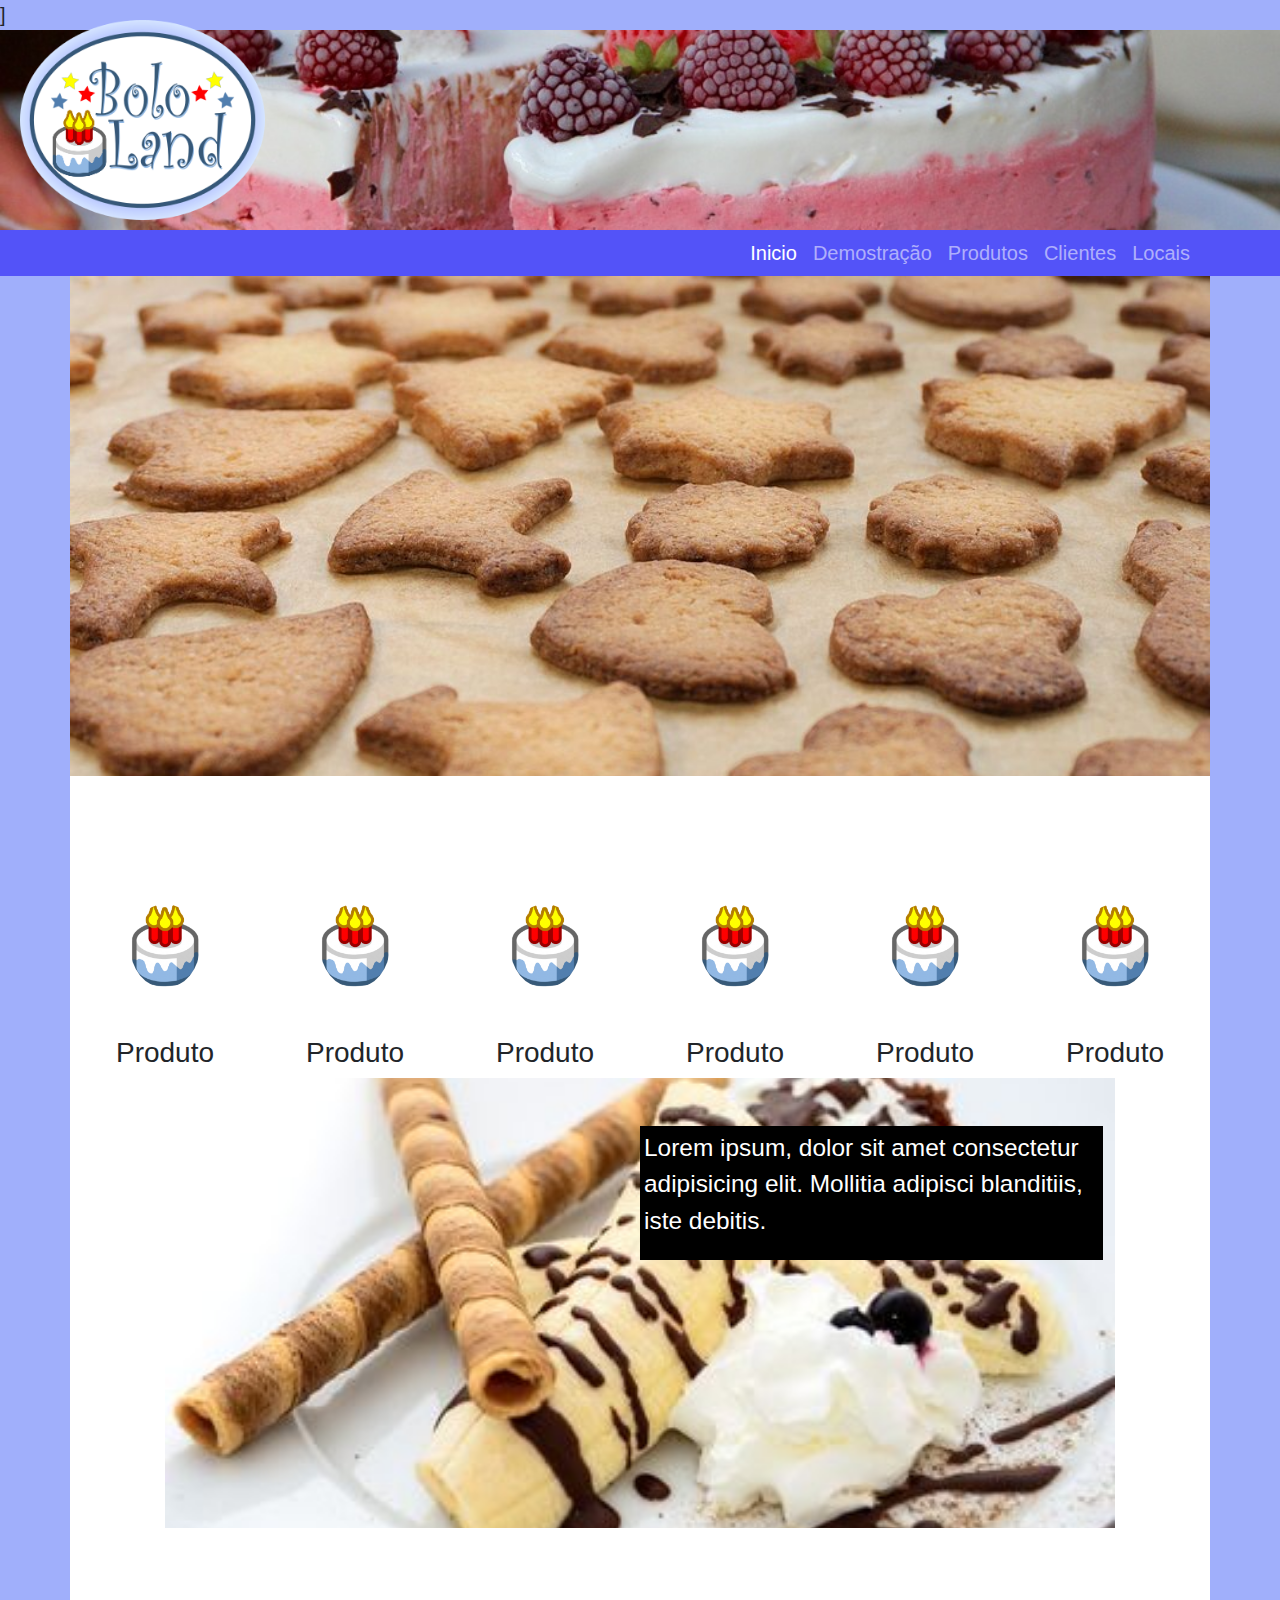
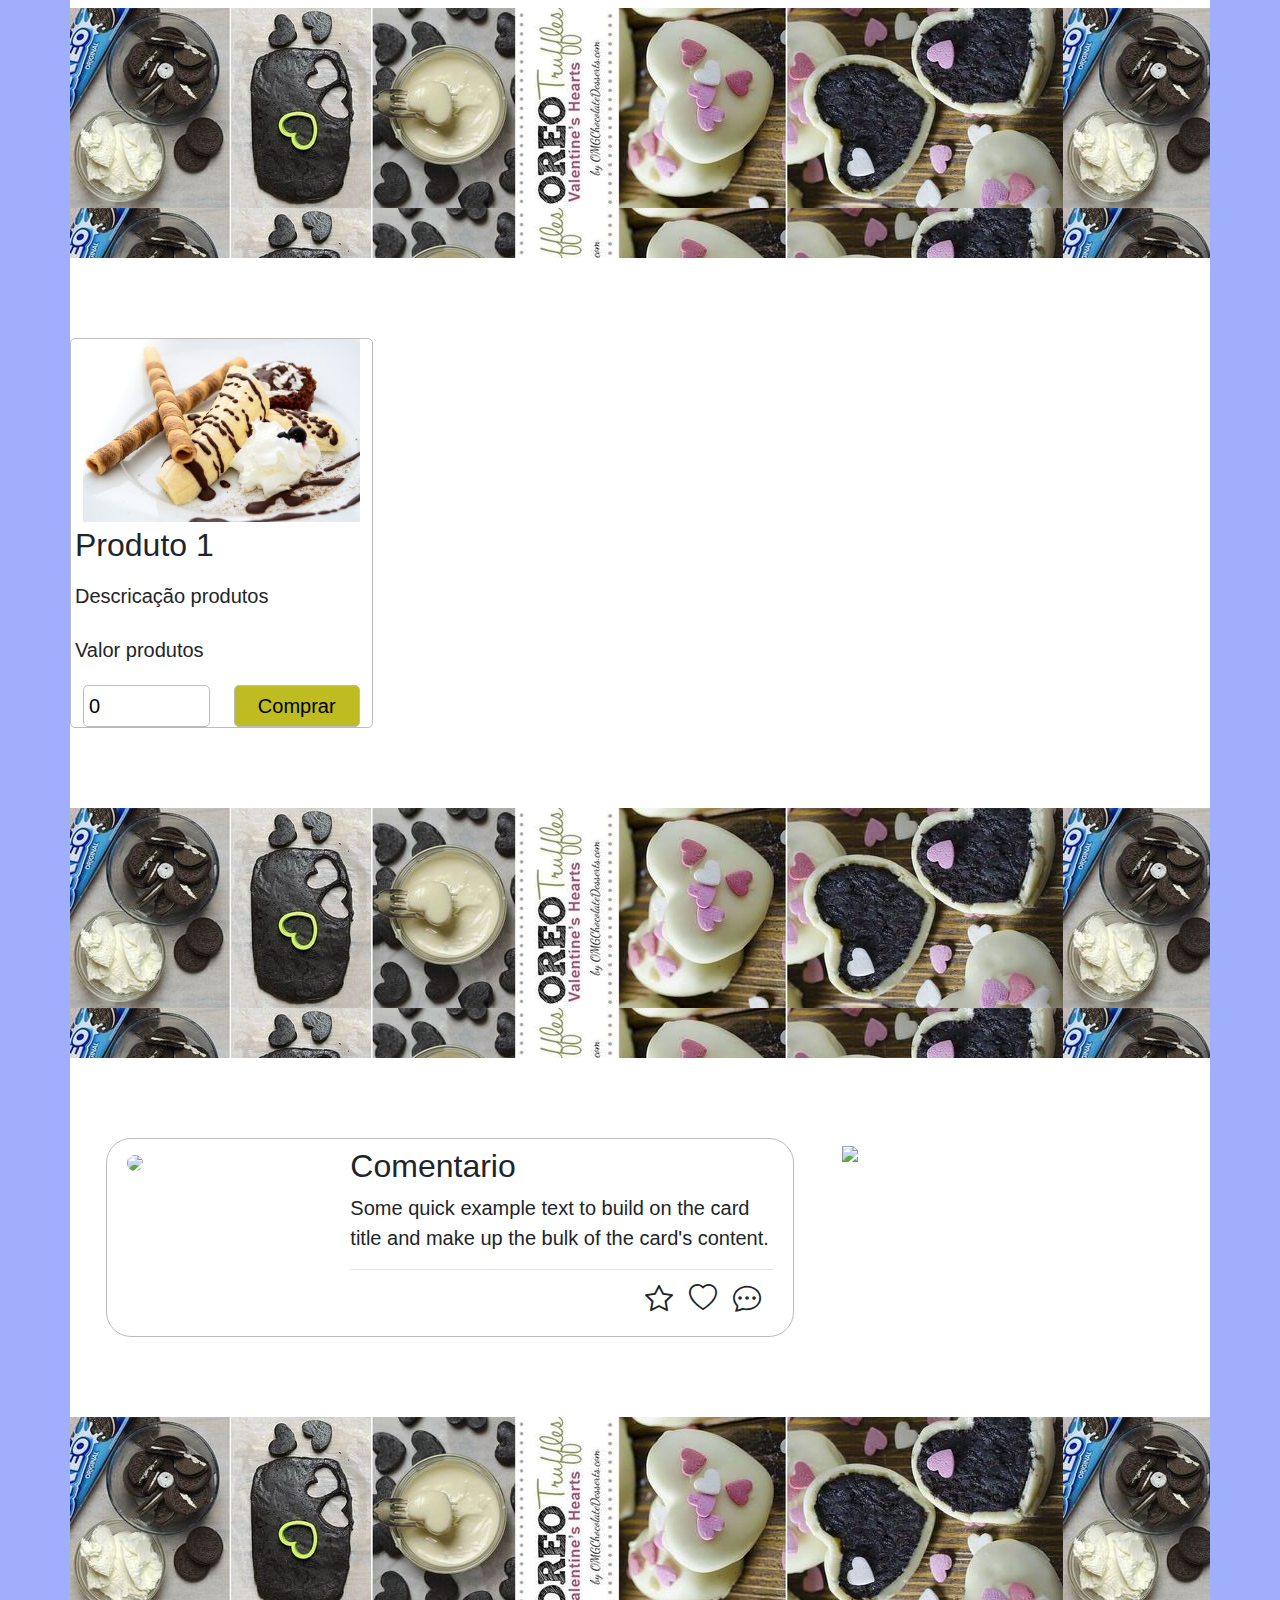
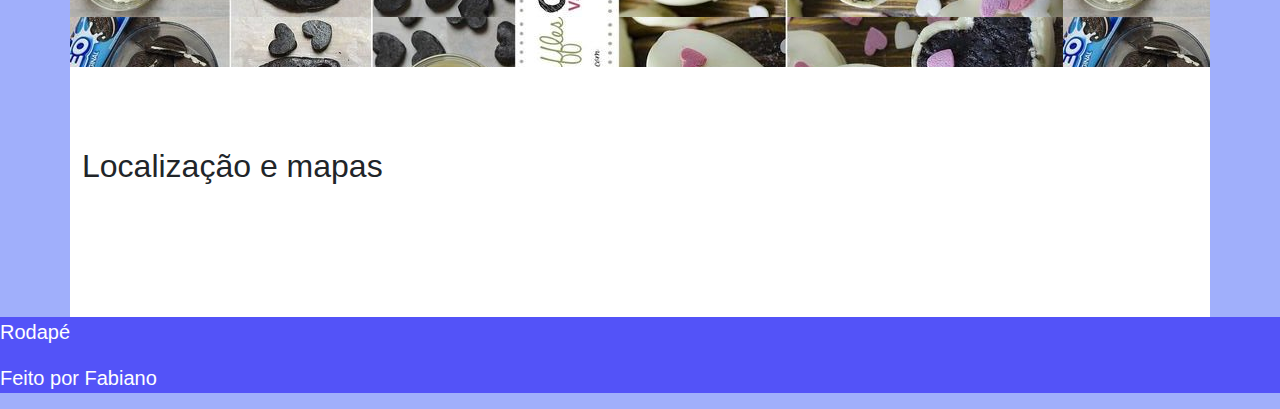
==== index.html @ fff66b4f "correções" ====
<!DOCTYPE html>
<html lang="pt-br">

<!-- comentario -->

<head>
    <meta charset="utf-8">
    <meta name="viewport" content="width=device-width, initial-scale=1.0">
    <meta http-equiv="X-UA-Compatible" content="IE=edge">
    <title>Bololand</title>
    <link rel="icon" type="image/x-icon" href="icone.png">]

    <!-- <link href="https://cdn.jsdelivr.net/npm/bootstrap@5.1.3/dist/css/bootstrap.min.css" rel="stylesheet"
        integrity="sha384-1BmE4kWBq78iYhFldvKuhfTAU6auU8tT94WrHftjDbrCEXSU1oBoqyl2QvZ6jIW3" crossorigin="anonymous"> -->
    <link rel="stylesheet" href="lib/css/bootstrap.min.css">
    <link rel="stylesheet" href="https://cdn.jsdelivr.net/npm/bootstrap-icons@1.7.2/font/bootstrap-icons.css">

    <!-- <link rel="stylesheet" type="text/css" href="css/reset.css">
    <link rel="stylesheet" type="text/css" href="css/padrao.css"> -->

    <link rel="stylesheet" type="text/css" href="css/site.css">
    <link rel="stylesheet" type="text/css" href="css/cores.css">

    <!-- <link rel="preconnect" href="https://fonts.googleapis.com">
<link rel="preconnect" href="https://fonts.gstatic.com" crossorigin>
<link href="https://fonts.googleapis.com/css2?family=Roboto&display=swap" rel="stylesheet"> -->

</head>

<body>
    <header>
        <div class="logo">
            <img src="logo.png" alt="Logo marca da loja bololand." title="Logomarca Bololand">
        </div>
    </header>

    <!-- <nav class="bg-blue respansive clearfix">
        <div class="container row">
            <div class="col-8">
                <ul>
                    <li> <a href="index.html"> Inicio </a> </li>
                    <li> <a href="#demostracao"> Demostração </a> </li>
                    <li> <a href="#produtos"> Produtos </a> </li>
                    <li> <a href="#areaSocial"> Clientes </a> </li>
                    <li> <a href="#contatoMap"> Locais </a> </li>
                </ul>
            </div>
            <div class="col-4 right">
                <ul class="">
                    <li> <a href="logon.html"> Entrar </a> </li>
                    <li> <a href=""> Carrinho </a> </li>
                </ul>
            </div>
        </div>
    </nav> -->

    <nav class="navbar navbar-expand-lg navbar-dark bg-blue">
        <div class="container">
            <!-- <a class="navbar-brand" href="#">Navbar</a> -->
            <button class="navbar-toggler ms-auto" type="button" data-bs-toggle="collapse"
                data-bs-target="#navbarSupportedContent" aria-controls="navbarSupportedContent" aria-expanded="false"
                aria-label="Toggle navigation">
                <span class="navbar-toggler-icon"></span>
                <!--Icone no Menu Celular-->
            </button>
            <div class="collapse navbar-collapse" id="navbarSupportedContent">
                <ul class="navbar-nav ms-auto mb-2 mb-lg-0">
                    <li class="nav-item">
                        <a class="nav-link active" aria-current="page" href="index.html">Inicio</a>
                    </li>
                    <li class="nav-item">
                        <a class="nav-link" href="#demostracao">Demostração</a>
                    </li>
                    <li class="nav-item">
                        <a class="nav-link" href="#produtos">Produtos</a>
                    </li>
                    <li class="nav-item">
                        <a class="nav-link" href="#areaSocial">Clientes</a>
                    </li>
                    <li class="nav-item">
                        <a class="nav-link" href="#contatoMap">Locais</a>
                    </li>

                    <!-- <li class="nav-item dropdown">
                        <a class="nav-link dropdown-toggle" href="#" id="navbarDropdown" role="button"
                            data-bs-toggle="dropdown" aria-expanded="false">
                            Dropdown
                        </a>
                        <ul class="dropdown-menu" aria-labelledby="navbarDropdown">
                            <li><a class="dropdown-item" href="#">Action</a></li>
                            <li><a class="dropdown-item" href="#">Another action</a></li>
                            <li>
                                <hr class="dropdown-divider">
                            </li>
                            <li><a class="dropdown-item" href="#">Something else here</a></li>
                        </ul>
                    </li> -->

                    <!-- <li class="nav-item">
                        <a class="nav-link disabled">Disabled</a>
                    </li> -->
                </ul>

                <!-- <form class="d-flex">
                    <input class="form-control me-2" type="search" placeholder="Search" aria-label="Search">
                    <button class="btn btn-outline-success" type="submit">Search</button>
                </form> -->
            </div>
        </div>
    </nav>

    <section id="propaganda1" class="slides clearfix container bg-black">

    </section>


    <section id="demostracao" class="container bg-white">
        <div class="row">
            <div class="col-2 text-center">
                <img src="icone.png" alt="Demostração" class="img-fluid p-5 rounded-circle">
                <h3>Produto</h3>
            </div>
            <div class="col-2 text-center">
                <img src="icone.png" alt="Demostração" class="img-fluid p-5 rounded-circle">
                <h3>Produto</h3>
            </div>
            <div class="col-2 text-center">
                <img src="icone.png" alt="Demostração" class="img-fluid p-5 rounded-circle">
                <h3>Produto</h3>
            </div>
            <div class="col-2 text-center">
                <img src="icone.png" alt="Demostração" class="img-fluid p-5 rounded-circle">
                <h3>Produto</h3>
            </div>
            <div class="col-2 text-center">
                <img src="icone.png" alt="Demostração" class="img-fluid p-5 rounded-circle">
                <h3>Produto</h3>
            </div>
            <div class="col-2 text-center">
                <img src="icone.png" alt="Demostração" class="img-fluid p-5 rounded-circle">
                <h3>Produto</h3>
            </div>

            <div class="col-1"></div>
            <div class="demostracaoDetalhe col-10">
                <div class="bg-black text-white col-6 mt-5 p-1 position-relative top-0 start-50">
                    <p>Lorem ipsum, dolor sit amet consectetur adipisicing elit. Mollitia adipisci blanditiis, iste
                        debitis.</p>
                </div>
            </div>
            <div class="col-1"></div>
        </div>
    </section>

    <section id="propaganda2" class="clearfix container center bg-black">
    </section>

    <section id="produtos" class="container clearfix bg-white">
        <!-- <h2>Produto de demostração</h2> -->

        <div class="col-3">
            <div class="row produtos ">
                <div>
                    <img src="img/produtos/produto01.jpg" alt="Produto 1" class="img-fluid">
                </div>
                <div class="p-1">
                    <h2>Produto 1</h2>
                </div>
                <div class="p-1">
                    <p>Descricação produtos</p>
                </div>
                <div class="p-1">
                    <p>Valor produtos</p>
                </div>
                <div class="col-6">
                    <input type="number" step="1" min="0" max="10" value="0" class="col-12">
                </div>
                <div class="col-6">
                    <button type="button" class="col-12 bg-yellow">Comprar</button>
                </div>
            </div>
        </div>
    </section>

    <section id="propaganda3" class="clearfix container bg-white bg-black">

    </section>

    <section id="areaSocial" class="container clearfix bg-white">
        <div class="row">
            <div class="col-8 px-5">
                <div class="row produtos p-2 border-circle">
                    <div class="col-4">
                        <img src="https://picsum.photos/200/200" class="img-fluid rounded-circle">
                    </div>
                    <div class="col-8">
                        <div class="border-bottom">
                            <h2>Comentario</h2>
                            <p>Some quick example text to build on the card title and make up the bulk of the card's
                                content.
                            </p>
                        </div>
                        <div class="p-2 text-end fs-3">
                            <i class="bi bi-star px-1"></i>
                            <i class="bi bi-heart px-1"></i>
                            <i class="bi bi-chat-dots px-1"></i>
                        </div>
                    </div>
                </div>
            </div>
            <div class="col-4">
                <img src="/img/propaganda/p300x800-01.jpg" class="img-fluid">
            </div>
        </div>
    </section>

    <section id="propaganda4" class="clearfix container bg-white bg-black">
    </section>

    <section id="contatoMap" class="container clearfix bg-white">
        <h2>Localização e mapas</h2>
    </section>

    <footer class="bg-blue white">
        <p>Rodapé</p>
        <p>Feito por Fabiano</p>
    </footer>
    <!-- 
    <script src="https://cdn.jsdelivr.net/npm/bootstrap@5.1.3/dist/js/bootstrap.bundle.min.js"
        integrity="sha384-ka7Sk0Gln4gmtz2MlQnikT1wXgYsOg+OMhuP+IlRH9sENBO0LRn5q+8nbTov4+1p"
        crossorigin="anonymous"></script> -->

    <!-- <script src="https://cdn.jsdelivr.net/npm/@popperjs/core@2.10.2/dist/umd/popper.min.js"
        integrity="sha384-7+zCNj/IqJ95wo16oMtfsKbZ9ccEh31eOz1HGyDuCQ6wgnyJNSYdrPa03rtR1zdB"
        crossorigin="anonymous"></script> -->

    <!-- <script src="https://cdn.jsdelivr.net/npm/bootstrap@5.1.3/dist/js/bootstrap.min.js"
        integrity="sha384-QJHtvGhmr9XOIpI6YVutG+2QOK9T+ZnN4kzFN1RtK3zEFEIsxhlmWl5/YESvpZ13"
        crossorigin="anonymous"></script> -->

    <script src="lib/js/bootstrap.min.js"></script>
</body>

</html>
---- css/padrao.css ----
/* padrão */

.left {
    float: left;
}

.right {
    float: right;
    text-align: right;
}

.center {
    text-align: center;
    margin: auto;
}

.clearfix::after {
    display: table;
    float: none;
    content: "";
    clear: both;
    overflow: auto;
}

.container {
    width: 100%;
    min-width: 340px;
    max-width: 1280px;
    margin: auto;
}


/*Grid*/

.col-1 {
    width: 8.333%;
}

.col-2 {
    width: 16.666%;
}

.col-3 {
    width: 24.99%;
}

.col-4 {
    width: 33.32%;
}

.col-5 {
    width: 41.665%;
}

.col-6 {
    width: 50%;
}

.col-7 {
    width: 58.331%;
}

.col-8 {
    width: calc(8.333% * 8);
    /*66.664%*/
}

.col-9 {
    width: calc(8.333% * 9);
    /*74.997%;*/
}

.col-10 {
    width: calc(8.333% * 10);
    /*83.33%;*/
}

.col-11 {
    width: calc(8.333% * 11);
    /*91.663%;*/
}

.col-12 {
    width: calc(8.333% * 12);
    /*100%*/
}

[class*="col-"] {
    float: left;
    padding: 10px;
    /* border: 1px solid red; */
}

.row::after {
    /*equivalente ou clearfix*/
    content: "";
    clear: both;
    display: table;
}


/* Paddings */

.p-1 {
    padding: 10px;
}

.p-2 {
    padding: 20px;
}

.p-3 {
    padding: 30px;
}

.p-4 {
    padding: 40px;
}

.p-5 {
    padding: 50px;
}

.respansive {
    width: 100%;
}

.circle {
    border-radius: 50%;
}
---- css/site.css ----
/* 
    Fonte: https://fonts.google.com/specimenTab?standard-styles#about
*/

#propaganda2,
#propaganda3,
#propaganda4 {
    padding: 0;
    background-image: url(../img/propaganda/p200x1000-01-2.jpg);
}

@import url('https://fonts.googleapis.com/css2?family=Roboto&display=swap');
header {
    background-image: url(../img/produtos/bake-1003685_960_720.jpg);
    background-position: center;
    background-size: cover;
    height: auto;
    min-height: 200px;
    /* text-align: center; */
    /* padding: 60px; */
}


/* Navegação */

/* nav {
    position: sticky;
    top: 0;
    height: auto;
    width: 100%;
} */

 /* nav ul {
    display: inline-block
} */

/* nav ul li {
    display: block;
    line-height: 30px;
} */

/* nav ul li a {
    color: #ffffff;
    text-decoration: none;
    padding: 15px 25px;
} */

/* nav ul li a:hover {
    color: #0022cc;
    background-color: #ffffff;
    border-bottom: solid 5px #ecdd0b;
    font-weight: bold;
} */ 
.navbar{
    padding: 0;
}

.nav-link a{
    color: #fff !important;
}
.nav-link a:hover{
    color: #0022cc !important;
    background-color: #ffffff;
    border-bottom: solid 5px #ecdd0b;
    font-weight: bold;
}


/* Corpo */
body {
    font-family: 'Roboto', sans-serif;
    font-size: 1.250em;
    background-color: #a0affb;
}

/* Areas */

section {
    height: 100%;
    min-height: 250px;
    padding: 80px 0;
}

.slides {
    min-height: 500px;
    background-image: url(../img/produtos/p1.jpg);
    background-size: cover;
}

.logo {
    position: absolute;
    top: 20px;
    left: 20px;
    z-index: 1000;
}

.logo img{
    max-height: 200px;
}

.produtos {
    border-radius: 5px;
    border: solid 1px #bbb
}

.produtos input,
.produtos button {
    border-radius: 5px;
    border: solid 1px #bbb;
    padding: 5px;
}

.demostracaoDetalhe{
    height: auto;
    min-height: 450px;
    background-image: url(../img/produtos/produto01.jpg);
    background-position: center;
    background-size: cover;
    font-size: 1.2222em;
}

.vertical{
    display: table-cell;vertical-align:middle
}

.border-circle{
    border-radius: 25px;
}


/* Media */
/* @media screen and (max-width:760px){
    nav ul {
        width: 100%;
    }
    
    nav ul li {
        width: 100%;
    }

    nav ul li a{
        width: 100%;
        text-align: center;
    }
    
    nav ul li a:hover {
        color: #0022cc;
        background-color: #ffffff;
        font-weight: bold;
        border: none;
    }

   [class*="col-"] {
    width: 100%;
    }
}

@media print {
    #propaganda2,
    #propaganda3,   
    #propaganda4 {
        display: none;
    }
} */
---- css/cores.css ----
.bg-white {
    background-color: #ffffff;
}

.white {
    color: #ffffff;
}

.bg-blue {
    background-color: #5353f8;
}

.blue {
    color: #5353f8;
}

.bg-yellow {
    background-color: #bebc20;
}

.yellow {
    color: #bebc20;
}

.bg-black {
    background-color: #201e1e;
}

.black {
    color: #201e1e;
}

.borda-azul{
    border: solid 1px #5353f8;
}
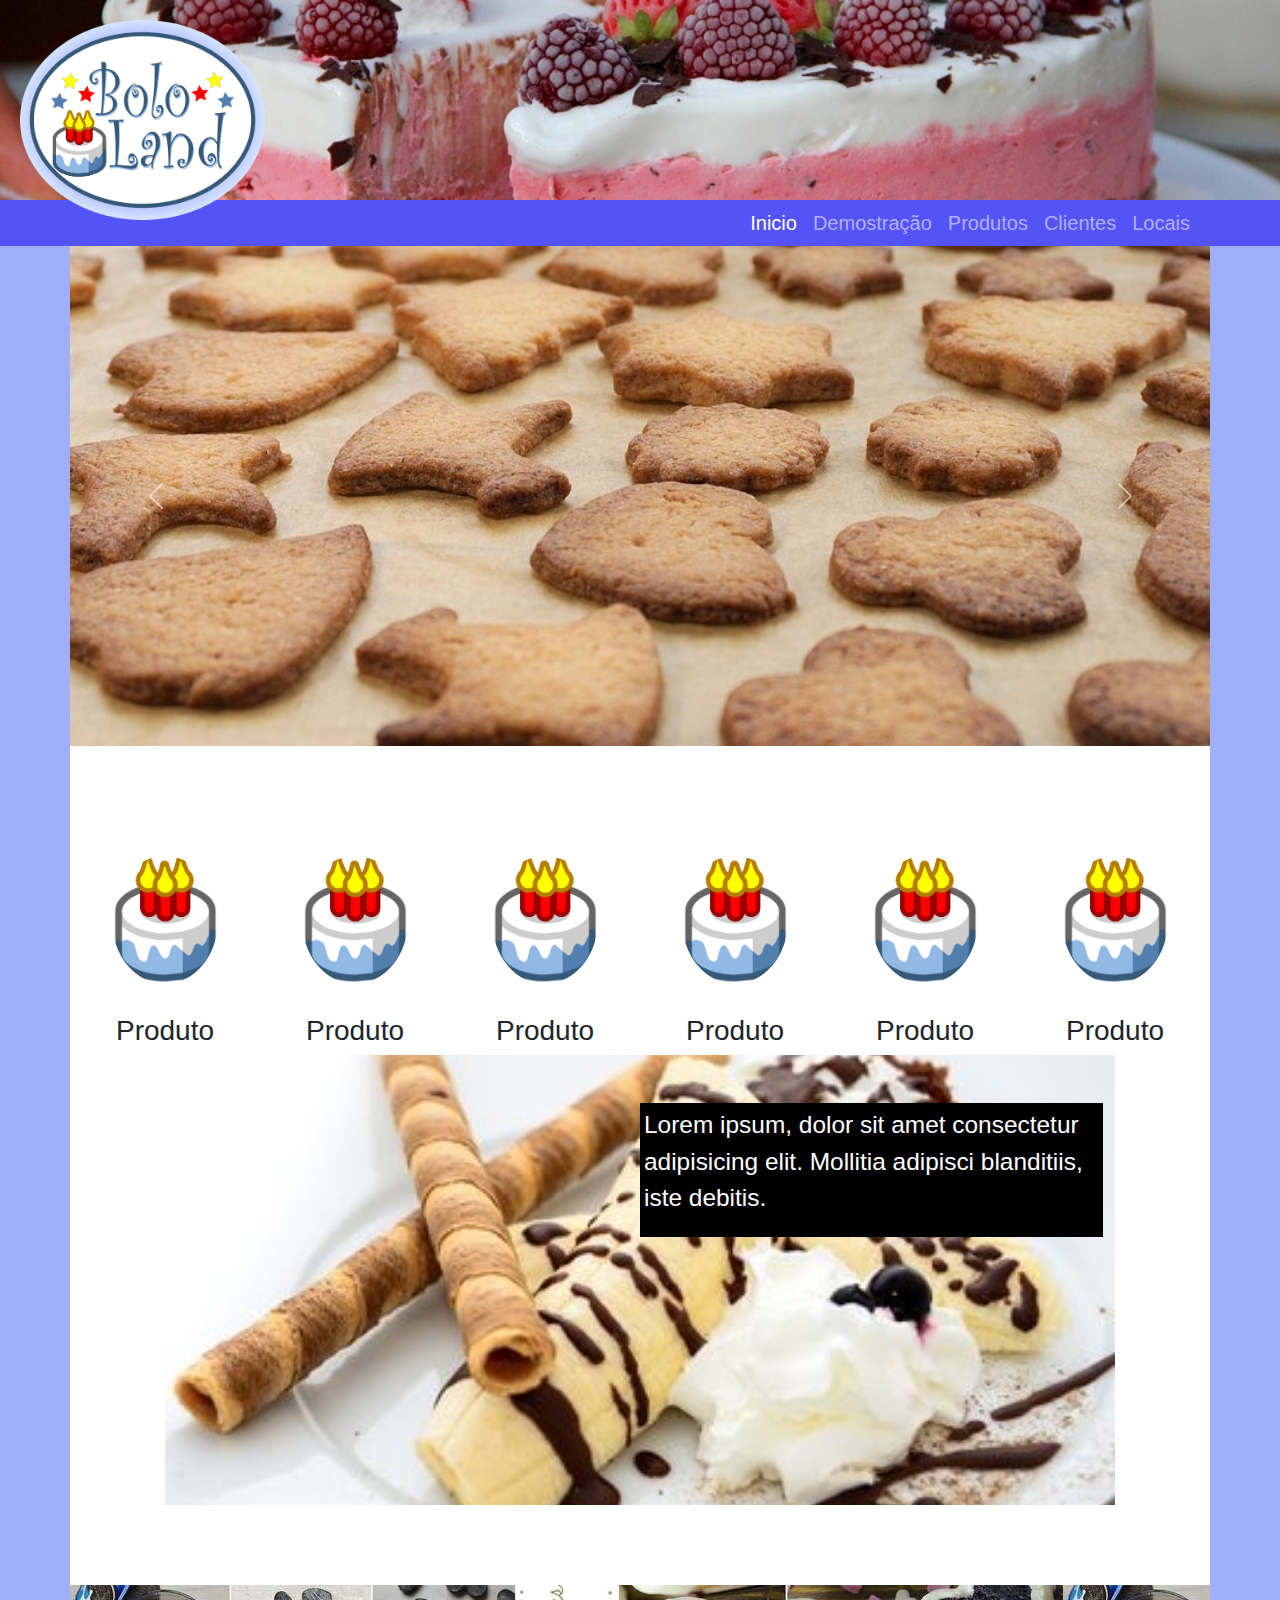
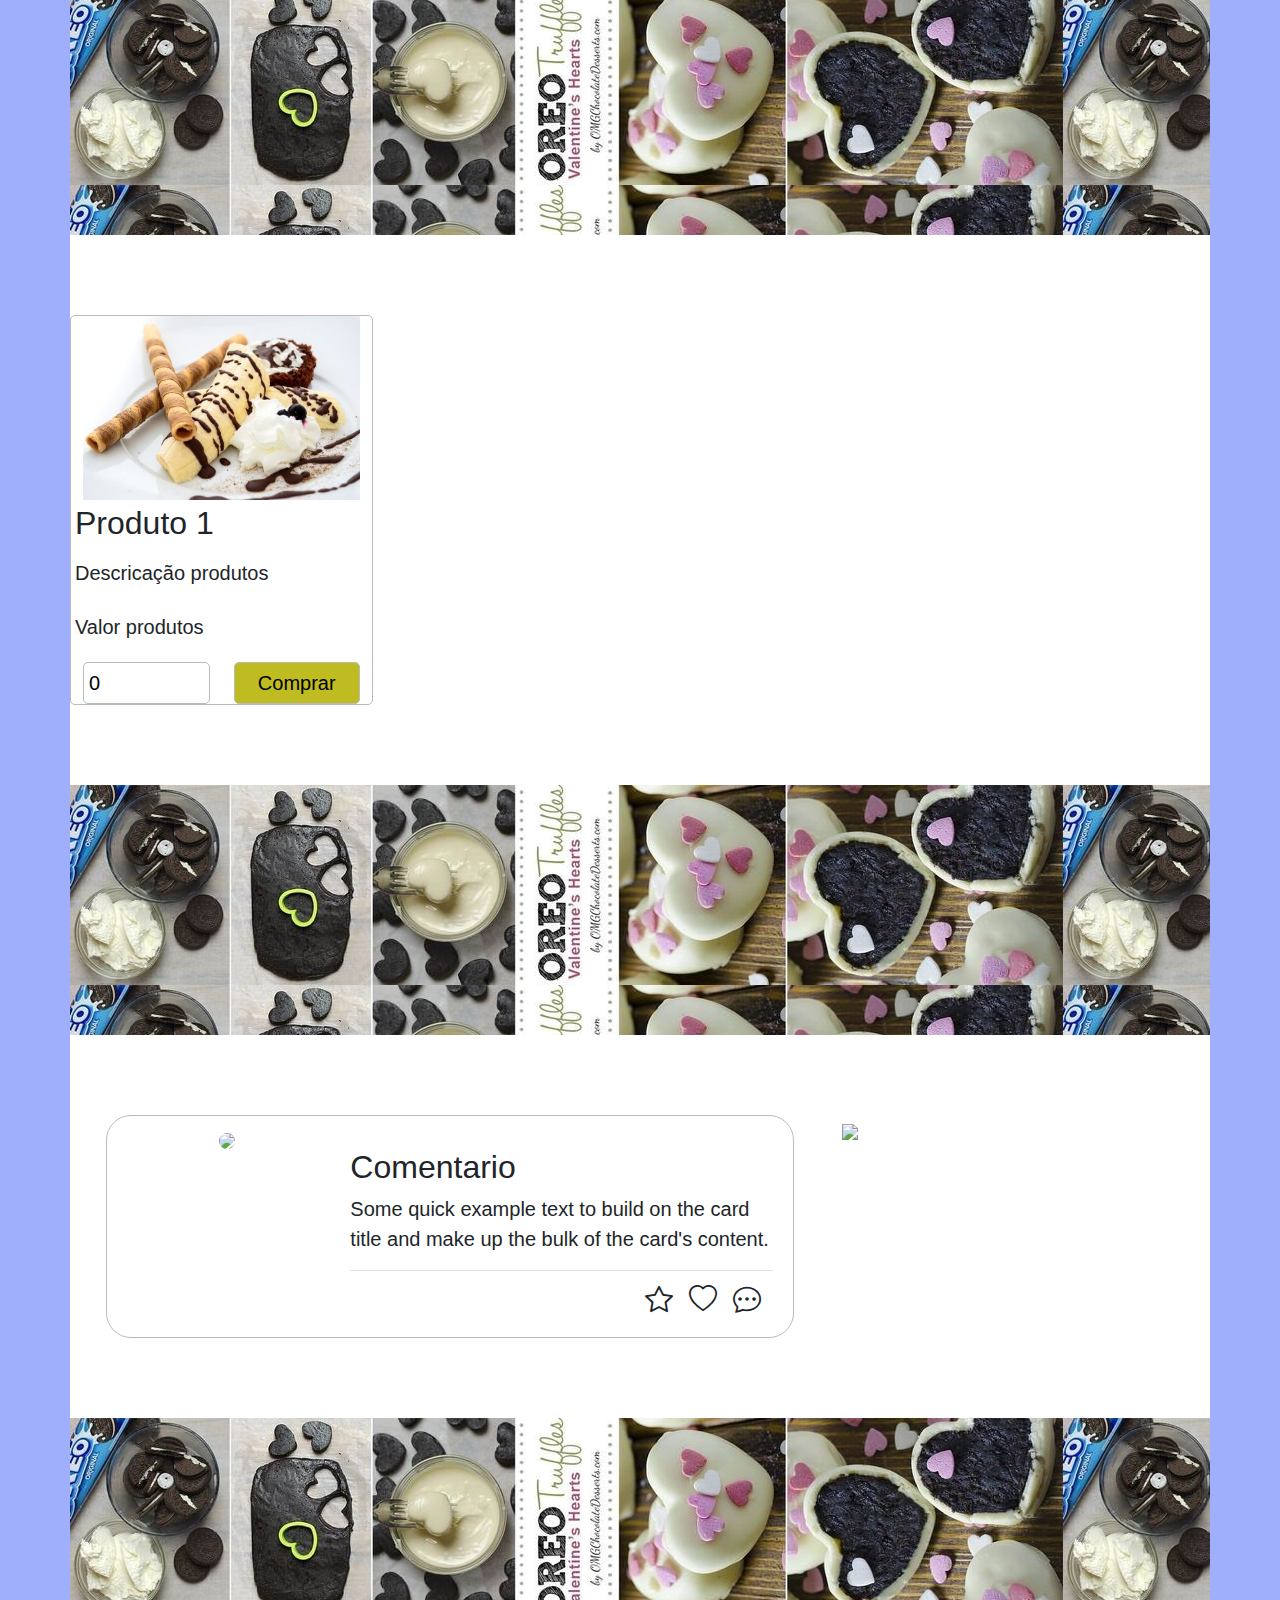
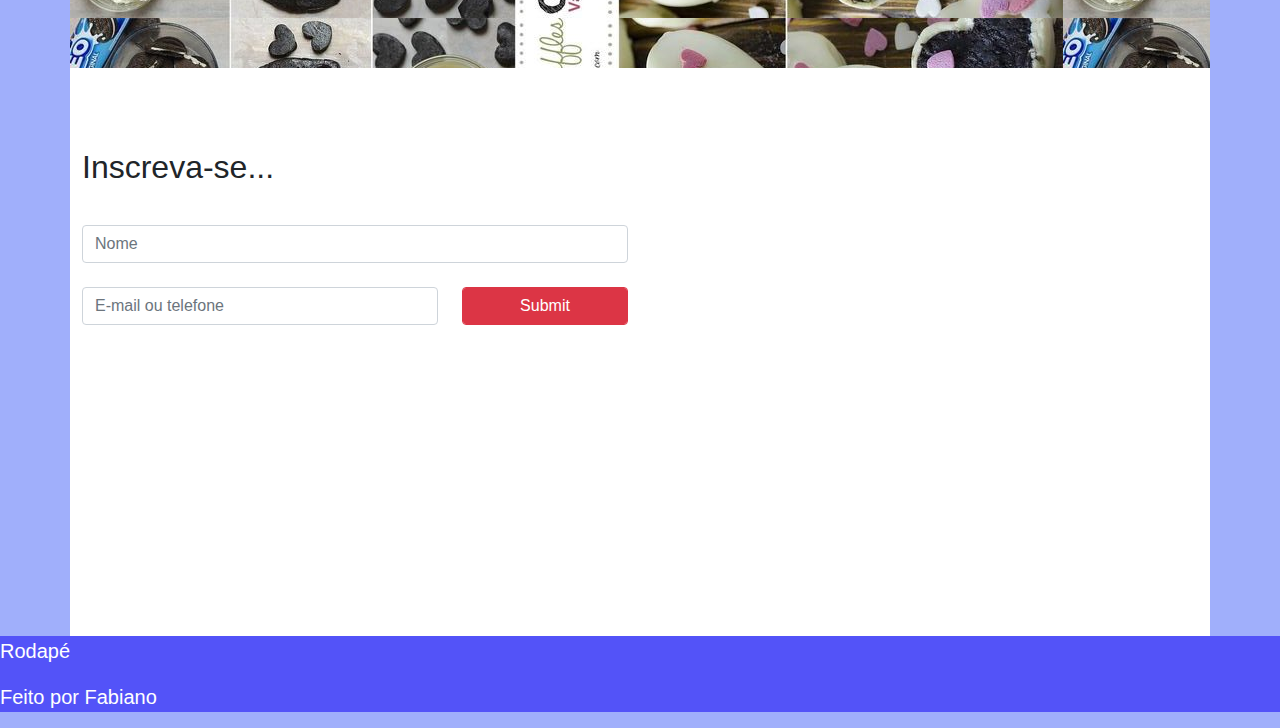
==== commit 82919691: "2021-01-28 - localização" ====
--- a/index.html
+++ b/index.html
@@ -8,7 +8,7 @@
     <meta name="viewport" content="width=device-width, initial-scale=1.0">
     <meta http-equiv="X-UA-Compatible" content="IE=edge">
     <title>Bololand</title>
-    <link rel="icon" type="image/x-icon" href="icone.png">]
+    <link rel="icon" type="image/x-icon" href="icone.png">
 
     <!-- <link href="https://cdn.jsdelivr.net/npm/bootstrap@5.1.3/dist/css/bootstrap.min.css" rel="stylesheet"
         integrity="sha384-1BmE4kWBq78iYhFldvKuhfTAU6auU8tT94WrHftjDbrCEXSU1oBoqyl2QvZ6jIW3" crossorigin="anonymous"> -->
@@ -109,35 +109,57 @@
         </div>
     </nav>
 
-    <section id="propaganda1" class="slides clearfix container bg-black">
-
+    <section id="propaganda1" class="container bg-black p-0">
+        <div id="carouselExampleControls" class="carousel slide" data-bs-ride="carousel">
+            <div class="carousel-inner">
+                <div class="carousel-item active imgBG1">
+                    <!-- <img src="img/produtos/p1.jpg" class="d-block w-100" alt="..."> -->
+                </div>
+                <div class="carousel-item imgBG2">
+                    <!-- <img src="img/produtos/produto02.jpg" class="d-block w-100" alt="..."> -->
+                </div>
+                <div class="carousel-item imgBG3">
+                    <!-- <img src="img/produtos/p3.jpg" class="d-block w-100" alt="..."> -->
+                </div>
+            </div>
+            <button class="carousel-control-prev" type="button" data-bs-target="#carouselExampleControls"
+                data-bs-slide="prev">
+                <span class="carousel-control-prev-icon" aria-hidden="true"></span>
+                <span class="visually-hidden">Previous</span>
+            </button>
+            <button class="carousel-control-next" type="button" data-bs-target="#carouselExampleControls"
+                data-bs-slide="next">
+                <span class="carousel-control-next-icon" aria-hidden="true"></span>
+                <span class="visually-hidden">Next</span>
+            </button>
+        </div>
     </section>
 
 
     <section id="demostracao" class="container bg-white">
         <div class="row">
-            <div class="col-2 text-center">
-                <img src="icone.png" alt="Demostração" class="img-fluid p-5 rounded-circle">
-                <h3>Produto</h3>
-            </div>
-            <div class="col-2 text-center">
-                <img src="icone.png" alt="Demostração" class="img-fluid p-5 rounded-circle">
-                <h3>Produto</h3>
-            </div>
-            <div class="col-2 text-center">
-                <img src="icone.png" alt="Demostração" class="img-fluid p-5 rounded-circle">
-                <h3>Produto</h3>
-            </div>
-            <div class="col-2 text-center">
-                <img src="icone.png" alt="Demostração" class="img-fluid p-5 rounded-circle">
-                <h3>Produto</h3>
-            </div>
-            <div class="col-2 text-center">
-                <img src="icone.png" alt="Demostração" class="img-fluid p-5 rounded-circle">
-                <h3>Produto</h3>
-            </div>
-            <div class="col-2 text-center">
-                <img src="icone.png" alt="Demostração" class="img-fluid p-5 rounded-circle">
+            <div class="col-md-2 col-4 text-center">
+                <img src="icone.png" alt="Demostração" class="img-fluid imgSocial rounded-circle">
+                <h3>Produto</h3>
+            </div>
+            <div class="col-md-2 col-4 text-center">
+                <img src="icone.png" alt="Demostração" class="img-fluid imgSocial rounded-circle">
+                <h3>Produto</h3>
+            </div>
+            <div class="col-md-2 col-4 text-center">
+                <img src="icone.png" alt="Demostração" class="img-fluid imgSocial rounded-circle">
+                <h3>Produto</h3>
+            </div>
+            <div class="col-md-2 col-4 text-center">
+                <img src="icone.png" alt="Demostração" class="img-fluid imgSocial rounded-circle">
+                <h3>Produto</h3>
+            </div>
+            <div class="col-md-2 col-4 text-center">
+                <img src="icone.png" alt="Demostração" class="img-fluid imgSocial rounded-circle">
+                <h3>Produto</h3>
+            </div>
+            <div class="col-md-2 col-4 text-center">
+                <img src="icone.png" alt="Demostração" class="img-fluid imgSocial rounded-circle">
                 <h3>Produto</h3>
             </div>
 
@@ -158,7 +180,7 @@
     <section id="produtos" class="container clearfix bg-white">
         <!-- <h2>Produto de demostração</h2> -->
 
-        <div class="col-3">
+        <div class="col-6 col-md-3">
             <div class="row produtos ">
                 <div>
                     <img src="img/produtos/produto01.jpg" alt="Produto 1" class="img-fluid">
@@ -188,12 +210,12 @@
 
     <section id="areaSocial" class="container clearfix bg-white">
         <div class="row">
-            <div class="col-8 px-5">
+            <div class="col-md-8 col-12 px-5">
                 <div class="row produtos p-2 border-circle">
-                    <div class="col-4">
+                    <div class="col-md-4 col-12 text-center">
                         <img src="https://picsum.photos/200/200" class="img-fluid rounded-circle">
                     </div>
-                    <div class="col-8">
+                    <div class="col-md-8 col-12 pt-4">
                         <div class="border-bottom">
                             <h2>Comentario</h2>
                             <p>Some quick example text to build on the card title and make up the bulk of the card's
@@ -208,17 +230,46 @@
                     </div>
                 </div>
             </div>
-            <div class="col-4">
+            <div class="col-md-4 retirarElemento">
                 <img src="/img/propaganda/p300x800-01.jpg" class="img-fluid">
             </div>
         </div>
     </section>
 
-    <section id="propaganda4" class="clearfix container bg-white bg-black">
-    </section>
-
-    <section id="contatoMap" class="container clearfix bg-white">
-        <h2>Localização e mapas</h2>
+    <section id="propaganda4" class="container bg-white bg-black">
+    </section>
+
+    <section id="contatoMap" class="container bg-white">
+        <div class="row">
+            <div class="col-md-6 col-12">
+                <h2>Inscreva-se...</h2>
+                <form>
+                    <div class="form-group">
+                        <label for="" class="form-label"></label>
+                        <input type="text" class="form-control" placeholder="Nome">
+                    </div>
+                    <div class="row pt-4">
+                        <div class="form-group col-8">
+                            <!-- <label for="" class="form-label"></label> -->
+                            <input type="text" class="form-control" placeholder="E-mail ou telefone">
+                        </div>
+
+                        <div class="form-group col-4">
+                            <!-- <label for="" class="form-label"></label> -->
+                            <button type="button" class="btn btn-danger form-control">Submit</button>
+                        </div>
+                    </div>
+                </form>
+            </div>
+            <div class="col-md-6 col-12">
+                <iframe
+                    src="https://www.google.com/maps/embed?pb=!1m14!1m12!1m3!1d2584.1478118994096!2d-46.59717141063949!3d-23.65675093718646!2m3!1f0!2f0!3f0!3m2!1i1024!2i768!4f13.1!5e0!3m2!1spt-BR!2sbr!4v1643415486843!5m2!1spt-BR!2sbr"
+                    width="99%" height="400" style="border:0;" allowfullscreen="" loading="lazy">
+                </iframe>
+
+
+            </div>
+        </div>
     </section>
 
     <footer class="bg-blue white">
@@ -234,10 +285,6 @@
         integrity="sha384-7+zCNj/IqJ95wo16oMtfsKbZ9ccEh31eOz1HGyDuCQ6wgnyJNSYdrPa03rtR1zdB"
         crossorigin="anonymous"></script> -->
 
-    <!-- <script src="https://cdn.jsdelivr.net/npm/bootstrap@5.1.3/dist/js/bootstrap.min.js"
-        integrity="sha384-QJHtvGhmr9XOIpI6YVutG+2QOK9T+ZnN4kzFN1RtK3zEFEIsxhlmWl5/YESvpZ13"
-        crossorigin="anonymous"></script> -->
-
     <script src="lib/js/bootstrap.min.js"></script>
 </body>
 
--- a/css/site.css
+++ b/css/site.css
@@ -127,31 +127,36 @@
     border-radius: 25px;
 }
 
+.imgBG1, .imgBG2, .imgBG3{
+    background-size: cover;
+    background-position: center;
+    min-height: 500px;
+}
+
+.imgBG1 { background-image: url(../img/produtos/p1.jpg);}
+
+.imgBG2 { background-image: url(../img/produtos/produto02.jpg);}
+
+.imgBG3 { background-image: url(../img/produtos/p3.jpg);}
+
+.imgSocial{
+    padding: 30px;
+}
+
 
 /* Media */
-/* @media screen and (max-width:760px){
-    nav ul {
-        width: 100%;
+@media screen and (max-width:768px){
+    .retirarElemento{
+        display: none;
     }
-    
-    nav ul li {
-        width: 100%;
-    }
-
-    nav ul li a{
+ 
+    .logo{
         width: 100%;
         text-align: center;
     }
-    
-    nav ul li a:hover {
-        color: #0022cc;
-        background-color: #ffffff;
-        font-weight: bold;
-        border: none;
-    }
 
-   [class*="col-"] {
-    width: 100%;
+    .imgSocial{
+        padding: 20px;
     }
 }
 
@@ -161,4 +166,4 @@
     #propaganda4 {
         display: none;
     }
-} */+} 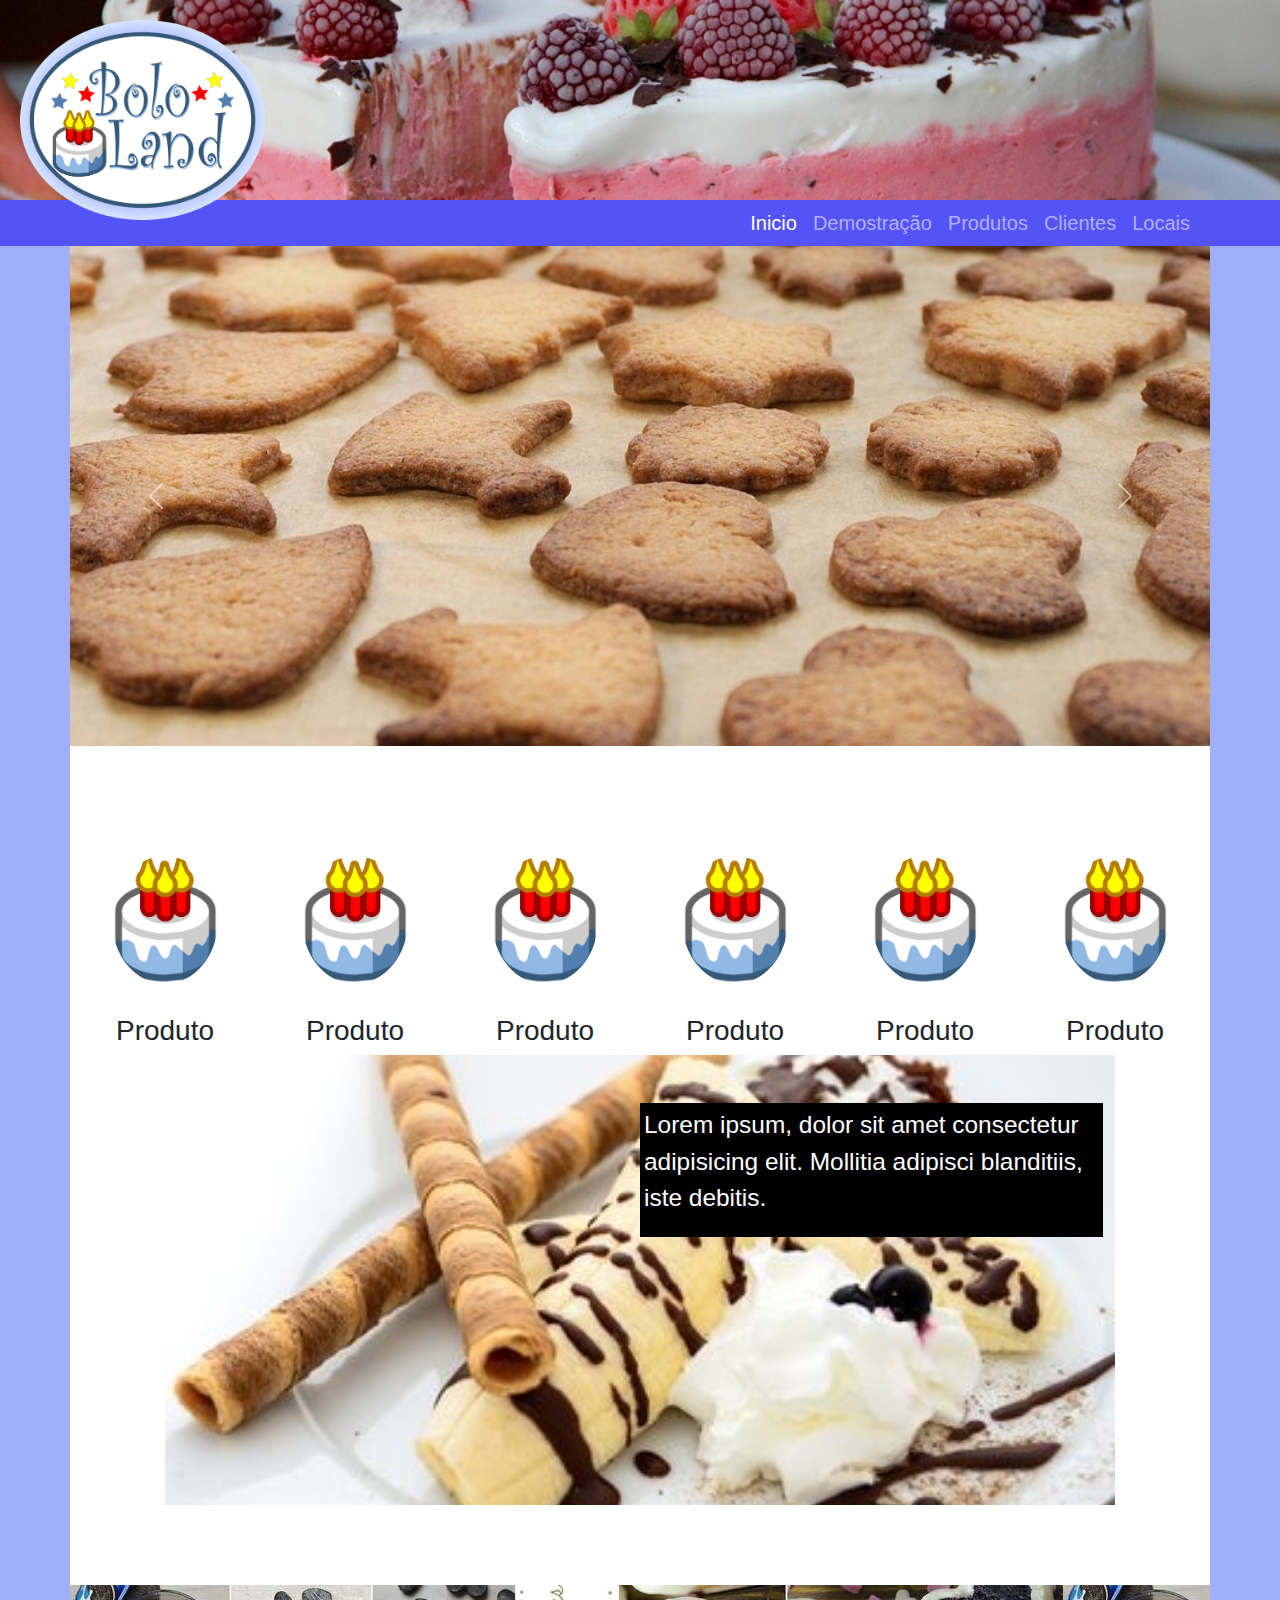
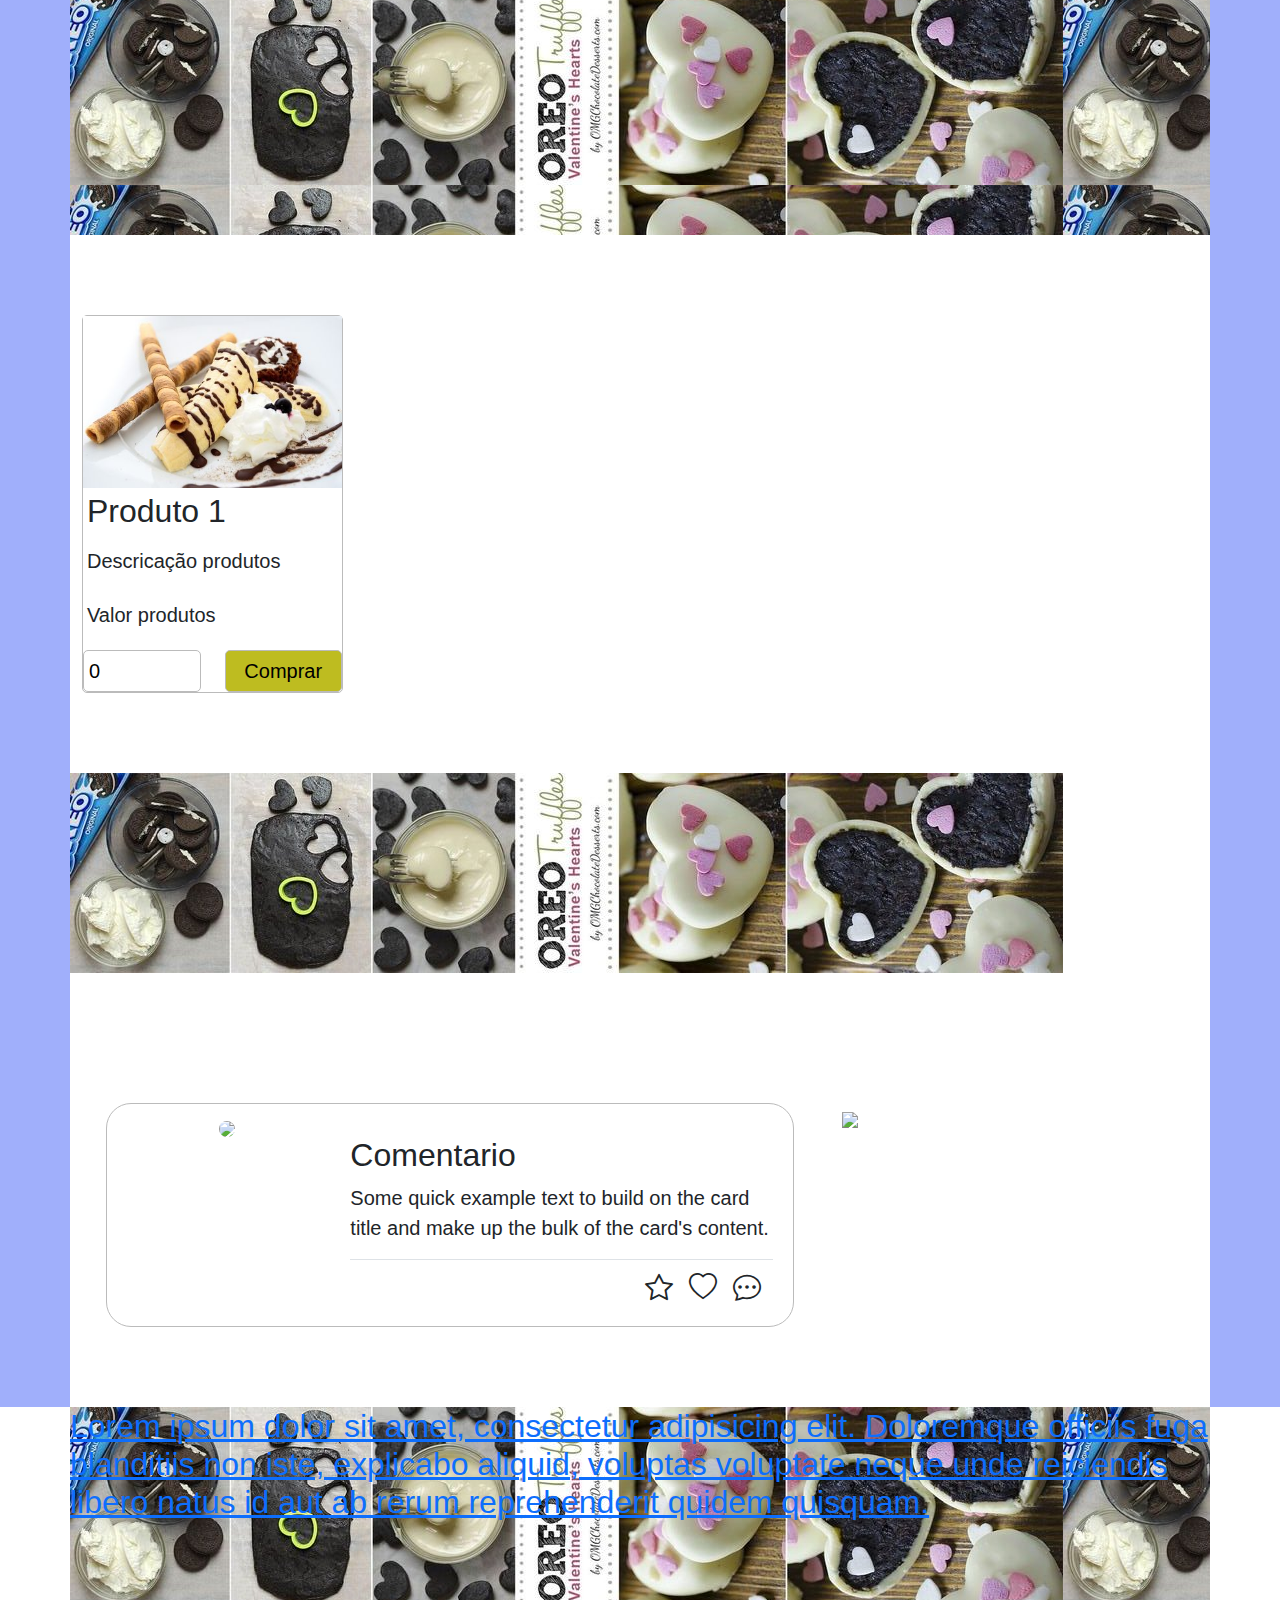
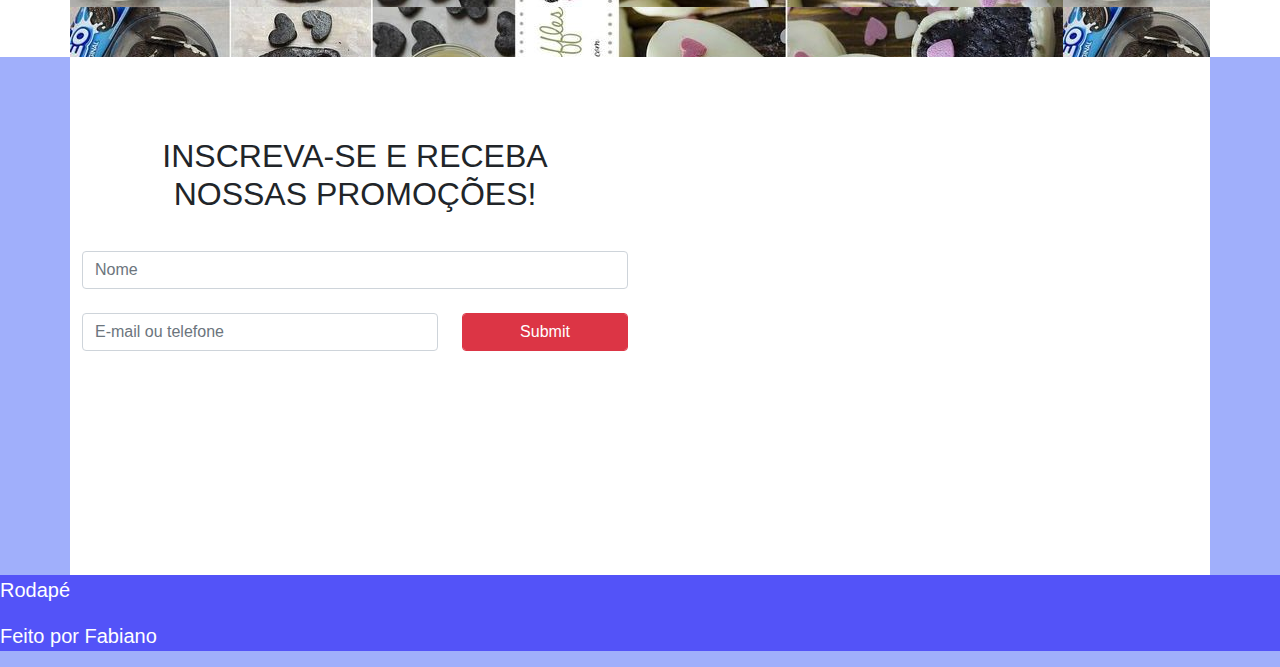
==== commit 3d54a945: "2021-01-31 - ajustes" ====
--- a/index.html
+++ b/index.html
@@ -180,35 +180,45 @@
     <section id="produtos" class="container clearfix bg-white">
         <!-- <h2>Produto de demostração</h2> -->
 
-        <div class="col-6 col-md-3">
-            <div class="row produtos ">
-                <div>
-                    <img src="img/produtos/produto01.jpg" alt="Produto 1" class="img-fluid">
-                </div>
-                <div class="p-1">
-                    <h2>Produto 1</h2>
-                </div>
-                <div class="p-1">
-                    <p>Descricação produtos</p>
-                </div>
-                <div class="p-1">
-                    <p>Valor produtos</p>
-                </div>
-                <div class="col-6">
-                    <input type="number" step="1" min="0" max="10" value="0" class="col-12">
-                </div>
-                <div class="col-6">
-                    <button type="button" class="col-12 bg-yellow">Comprar</button>
-                </div>
-            </div>
-        </div>
-    </section>
-
-    <section id="propaganda3" class="clearfix container bg-white bg-black">
-
-    </section>
-
-    <section id="areaSocial" class="container clearfix bg-white">
+        <div class="row">
+            <div class="col-6 col-md-3">
+                <div class="produtos">
+                    <div class="p-0">
+                        <a href="pages/produto-detalhe.html" target="_self">
+                            <img src="img/produtos/produto01.jpg" alt="Produto 1" class="img-fluid p-0">
+                        </a>
+                    </div>
+                    <div class="p-1">
+                        <h2>Produto 1</h2>
+                    </div>
+                    <div class="p-1">
+                        <p>Descricação produtos</p>
+                    </div>
+                    <div class="p-1">
+                        <p>Valor produtos</p>
+                    </div>
+                    <div class="row ">
+                        <div class="col-6">
+                            <input type="number" step="1" min="0" max="10" value="0" class="col-12">
+                        </div>
+                        <div class="col-6">
+                            <a href="pages/produto-detalhe.html" target="_blank">
+                                <button type="button" class="col-12 bg-yellow">Comprar</button>
+                            </a>
+                        </div>
+                    </div>
+                </div>
+            </div>
+        </div>
+    </section>
+
+    <section class="container bg-white bg-black p-0">
+        <a href="https://www.w3schools.com" target="_blank">
+            <img src="img/propaganda/p200x1000-01-2.jpg" alt="" class="">
+        </a>
+    </section>
+
+    <section id="areaSocial" class="container bg-white">
         <div class="row">
             <div class="col-md-8 col-12 px-5">
                 <div class="row produtos p-2 border-circle">
@@ -236,13 +246,22 @@
         </div>
     </section>
 
-    <section id="propaganda4" class="container bg-white bg-black">
+    <section class="bg-white bg-black p-0">
+        <a href="https://www.w3schools.com" target="_blank">
+            <div id="propaganda4" class="container">
+                <h2>Lorem ipsum dolor sit amet, consectetur adipisicing elit. Doloremque officiis fuga blanditiis non
+                    iste,
+                    explicabo aliquid, voluptas voluptate neque unde reiciendis libero natus id aut ab rerum
+                    reprehenderit
+                    quidem quisquam.</h2>
+            </div>
+        </a>
     </section>
 
     <section id="contatoMap" class="container bg-white">
         <div class="row">
             <div class="col-md-6 col-12">
-                <h2>Inscreva-se...</h2>
+                <h2 class="text-center text-uppercase">Inscreva-se e Receba<br>nossas promoções!</h2>
                 <form>
                     <div class="form-group">
                         <label for="" class="form-label"></label>
@@ -261,13 +280,12 @@
                     </div>
                 </form>
             </div>
+
             <div class="col-md-6 col-12">
                 <iframe
                     src="https://www.google.com/maps/embed?pb=!1m14!1m12!1m3!1d2584.1478118994096!2d-46.59717141063949!3d-23.65675093718646!2m3!1f0!2f0!3f0!3m2!1i1024!2i768!4f13.1!5e0!3m2!1spt-BR!2sbr!4v1643415486843!5m2!1spt-BR!2sbr"
-                    width="99%" height="400" style="border:0;" allowfullscreen="" loading="lazy">
+                    width="99%" height="350" style="border:0;" allowfullscreen="" loading="lazy">
                 </iframe>
-
-
             </div>
         </div>
     </section>
--- a/css/site.css
+++ b/css/site.css
@@ -7,6 +7,9 @@
 #propaganda4 {
     padding: 0;
     background-image: url(../img/propaganda/p200x1000-01-2.jpg);
+    width: 100%;
+    height: 100%;
+    min-height: 250px;
 }
 
 @import url('https://fonts.googleapis.com/css2?family=Roboto&display=swap');
@@ -143,6 +146,11 @@
     padding: 30px;
 }
 
+.conteudoCentro{
+ height: 100%;
+ min-height: 250px;
+}
+
 
 /* Media */
 @media screen and (max-width:768px){
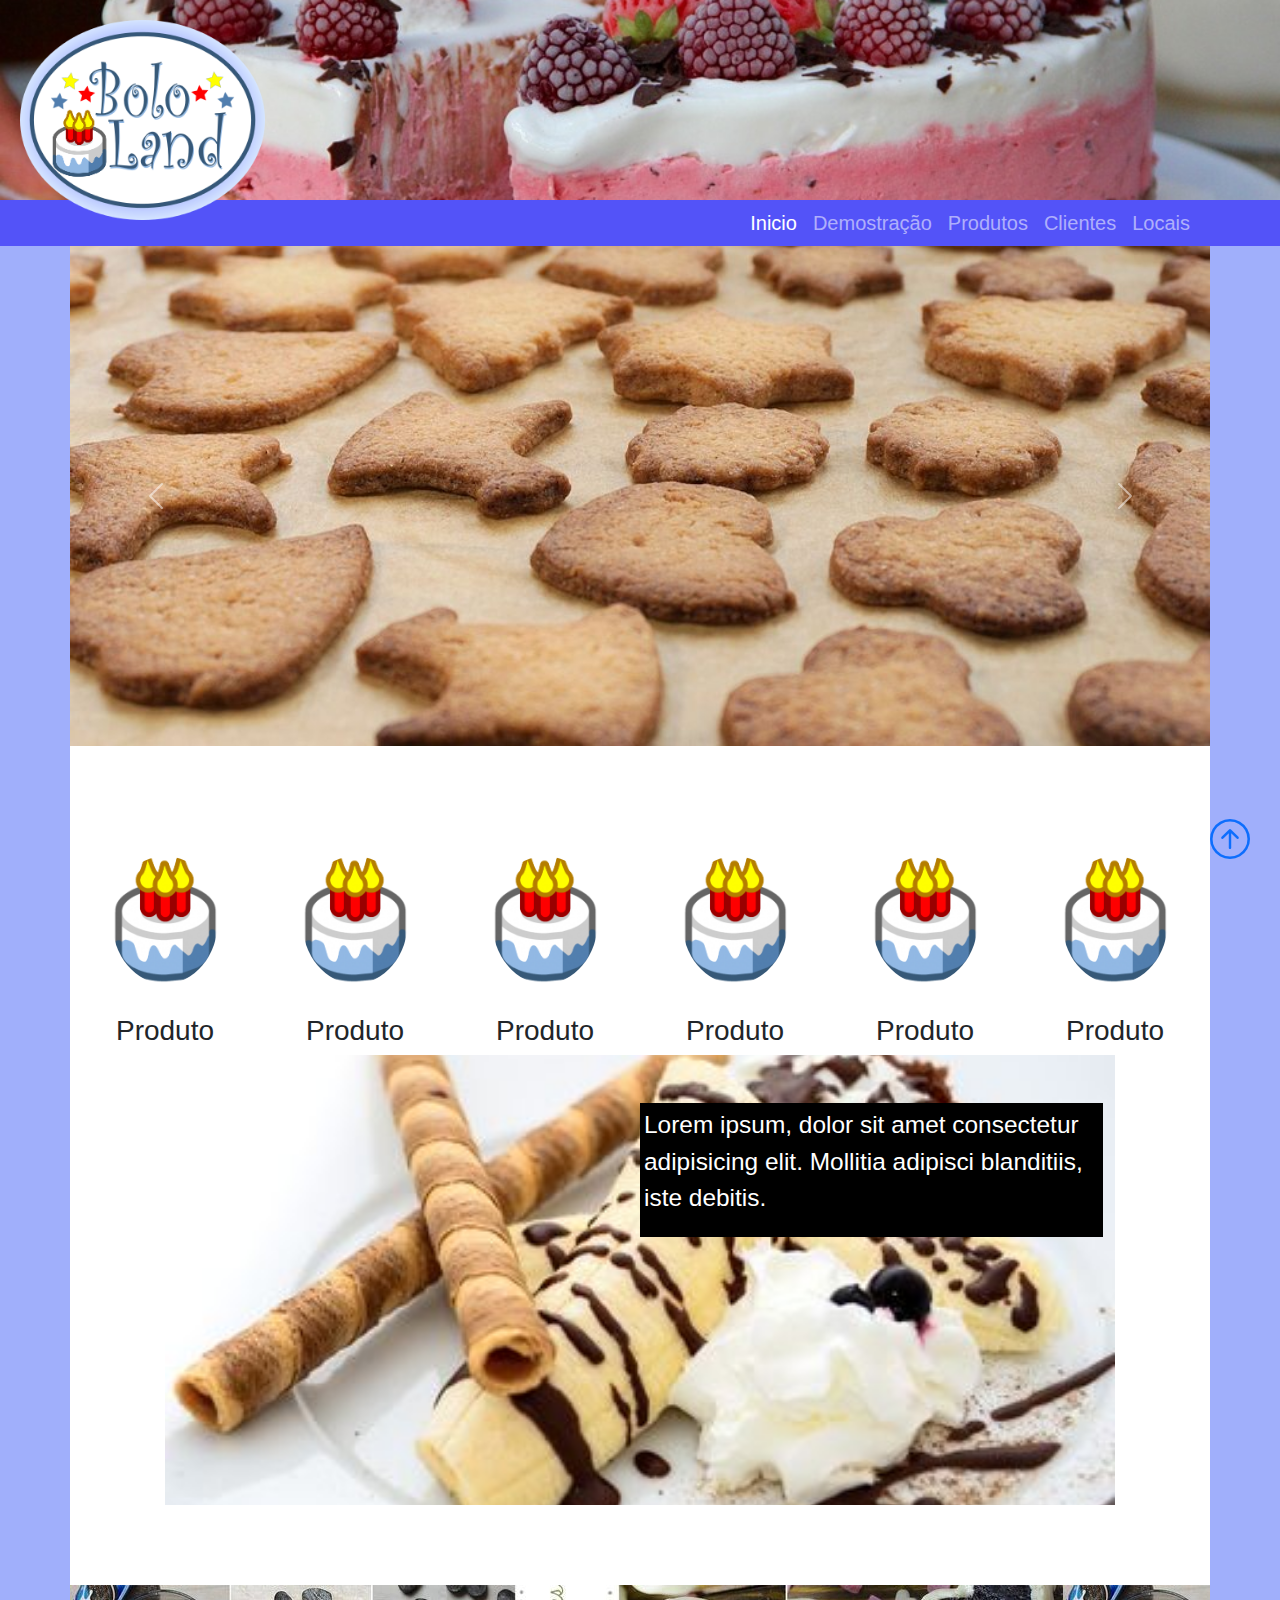
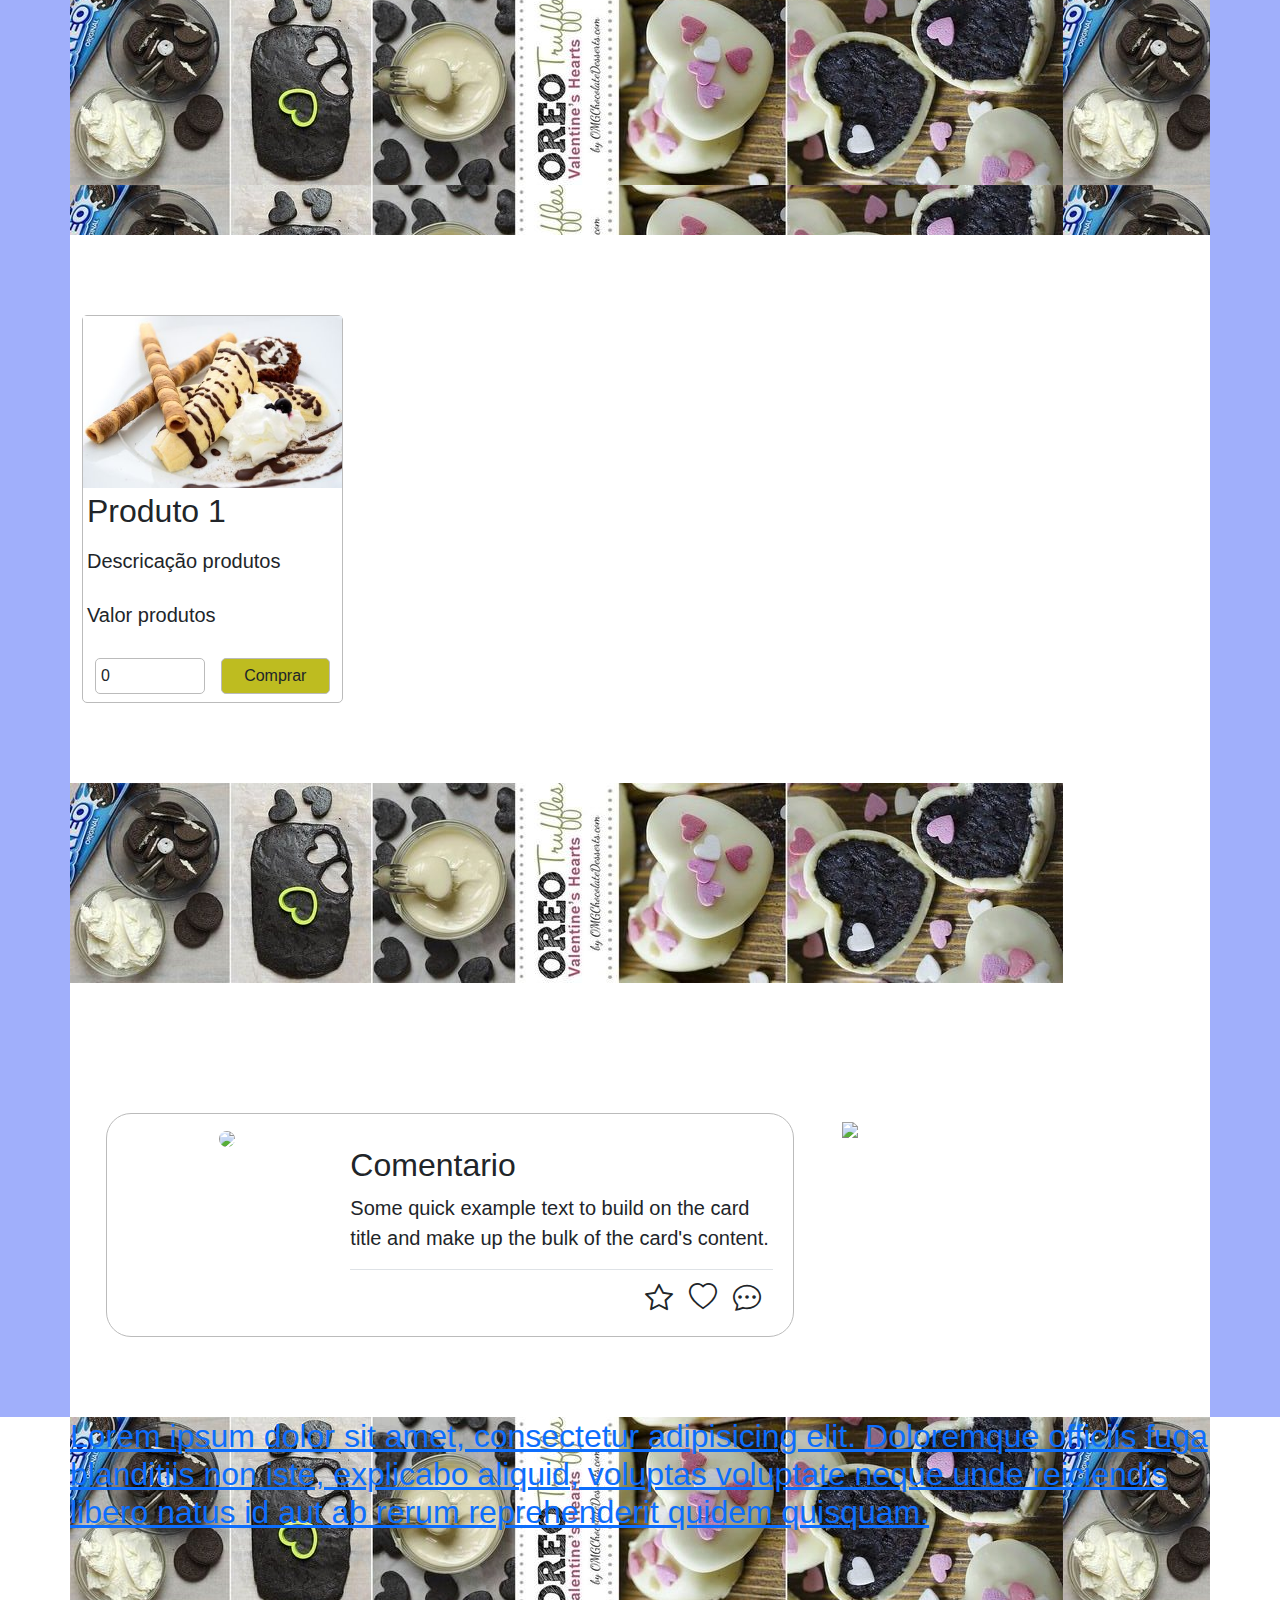
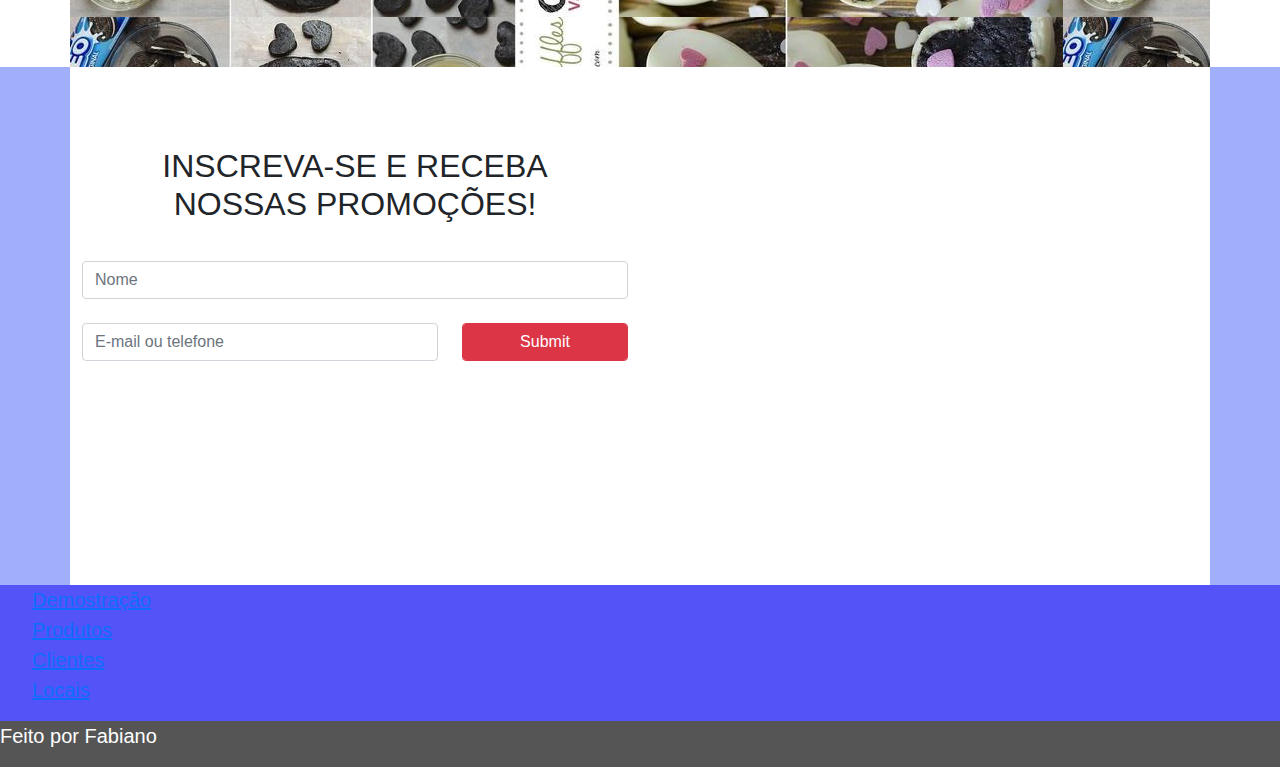
==== commit 431ef44d: "2021-01-31 - rodape parcial" ====
--- a/index.html
+++ b/index.html
@@ -27,7 +27,11 @@
 
 </head>
 
-<body>
+<body id="home">
+    <div class="btnVoltar">
+        <a href="#home"><i class="bi bi-arrow-up-circle"></i></a>
+    </div>
+
     <header>
         <div class="logo">
             <img src="logo.png" alt="Logo marca da loja bololand." title="Logomarca Bololand">
@@ -197,14 +201,18 @@
                     <div class="p-1">
                         <p>Valor produtos</p>
                     </div>
-                    <div class="row ">
-                        <div class="col-6">
-                            <input type="number" step="1" min="0" max="10" value="0" class="col-12">
-                        </div>
-                        <div class="col-6">
-                            <a href="pages/produto-detalhe.html" target="_blank">
-                                <button type="button" class="col-12 bg-yellow">Comprar</button>
-                            </a>
+                    <div class="row px-3">
+                        <div class="col-md-6 col-12 p-2">
+                            <div class="form-group">
+                                <input type="number" step="1" min="0" max="10" value="0" class="form-control">
+                            </div>
+                        </div>
+                        <div class="col-md-6 col-12 p-2">
+                            <div class="">
+                                <a href="pages/produto-detalhe.html" target="_blank">
+                                    <button type="button" class="btn bg-yellow col-12"> Comprar</button>
+                                </a>
+                            </div>
                         </div>
                     </div>
                 </div>
@@ -214,7 +222,7 @@
 
     <section class="container bg-white bg-black p-0">
         <a href="https://www.w3schools.com" target="_blank">
-            <img src="img/propaganda/p200x1000-01-2.jpg" alt="" class="">
+            <img src="img/propaganda/p200x1000-01-2.jpg" alt="" class="img-fluid">
         </a>
     </section>
 
@@ -291,8 +299,31 @@
     </section>
 
     <footer class="bg-blue white">
-        <p>Rodapé</p>
-        <p>Feito por Fabiano</p>
+        <div class="row">
+            <div class="col-2">
+                <ul class="listLink">
+                    <li class="listLink">
+                        <a class="" href="#demostracao">Demostração</a>
+                    </li>
+                    <li class="listLink">
+                        <a class="" href="#produtos">Produtos</a>
+                    </li>
+                    <li class="listLink">
+                        <a class="" href="#areaSocial">Clientes</a>
+                    </li>
+                    <li class="listLink">
+                        <a class="" href="#contatoMap">Locais</a>
+                    </li>
+                </ul>
+            </div>
+            <div class="col-2"></div>
+            <div class="col-3"></div>
+            <div class="col-2"></div>
+            <div class="col-3"></div>
+            <div class="col-12 bg-gray">
+                <p>Feito por Fabiano</p>
+            </div>
+        </div>
     </footer>
     <!-- 
     <script src="https://cdn.jsdelivr.net/npm/bootstrap@5.1.3/dist/js/bootstrap.bundle.min.js"
--- a/css/site.css
+++ b/css/site.css
@@ -151,6 +151,27 @@
  min-height: 250px;
 }
 
+.respansive{
+    width: 100%;
+}
+
+.listLink{
+    text-decoration: none;
+    list-style: none;
+}
+
+.btnVoltar{
+    position: fixed;
+    bottom: 20px;
+    right: 20px;
+    padding: 10px;
+    font-size: 2em;
+    /* border: solid 3px;
+    border-radius: 50px; */
+}
+.btnVoltar a{
+    text-decoration: none;
+}
 
 /* Media */
 @media screen and (max-width:768px){
@@ -166,6 +187,7 @@
     .imgSocial{
         padding: 20px;
     }
+   
 }
 
 @media print {
--- a/css/cores.css
+++ b/css/cores.css
@@ -30,6 +30,14 @@
     color: #201e1e;
 }
 
+.bg-gray {
+    background-color: #555;
+}
+
+.gray {
+    color: #555;
+}
+
 .borda-azul{
     border: solid 1px #5353f8;
 }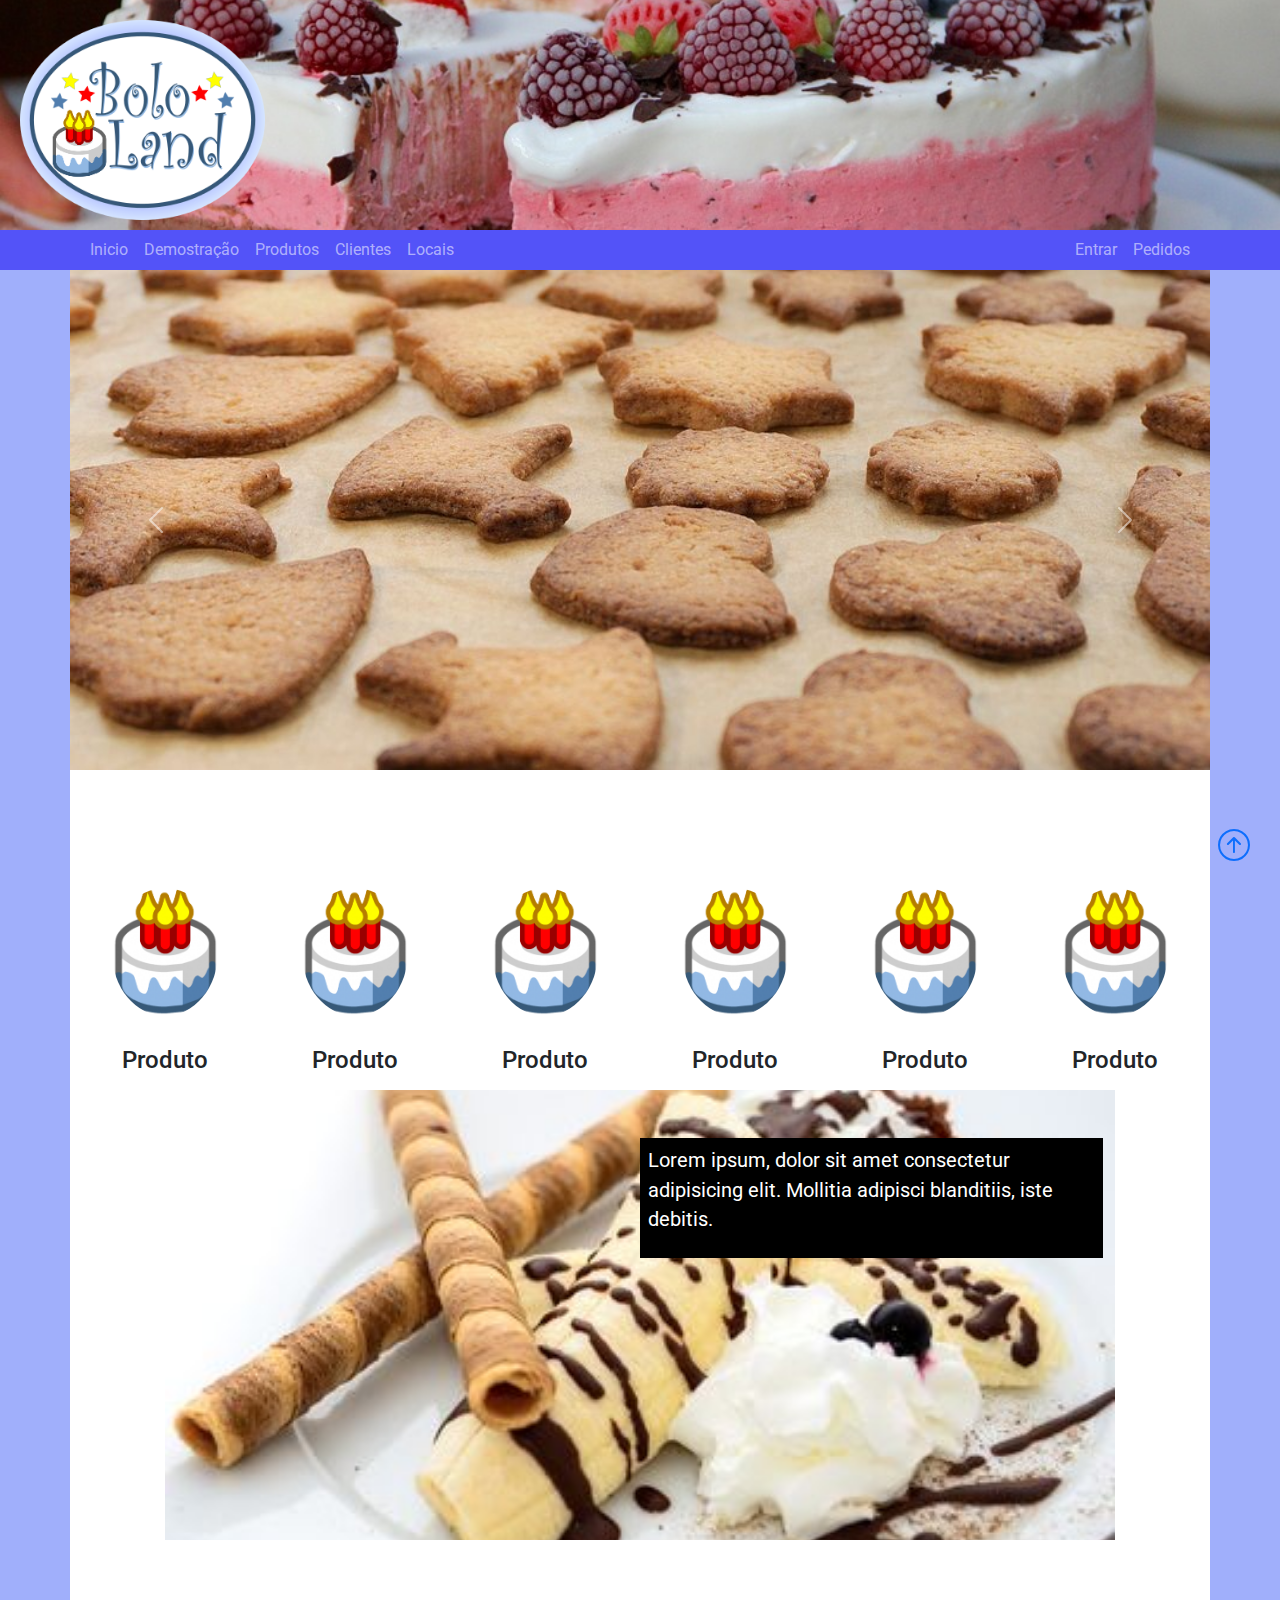
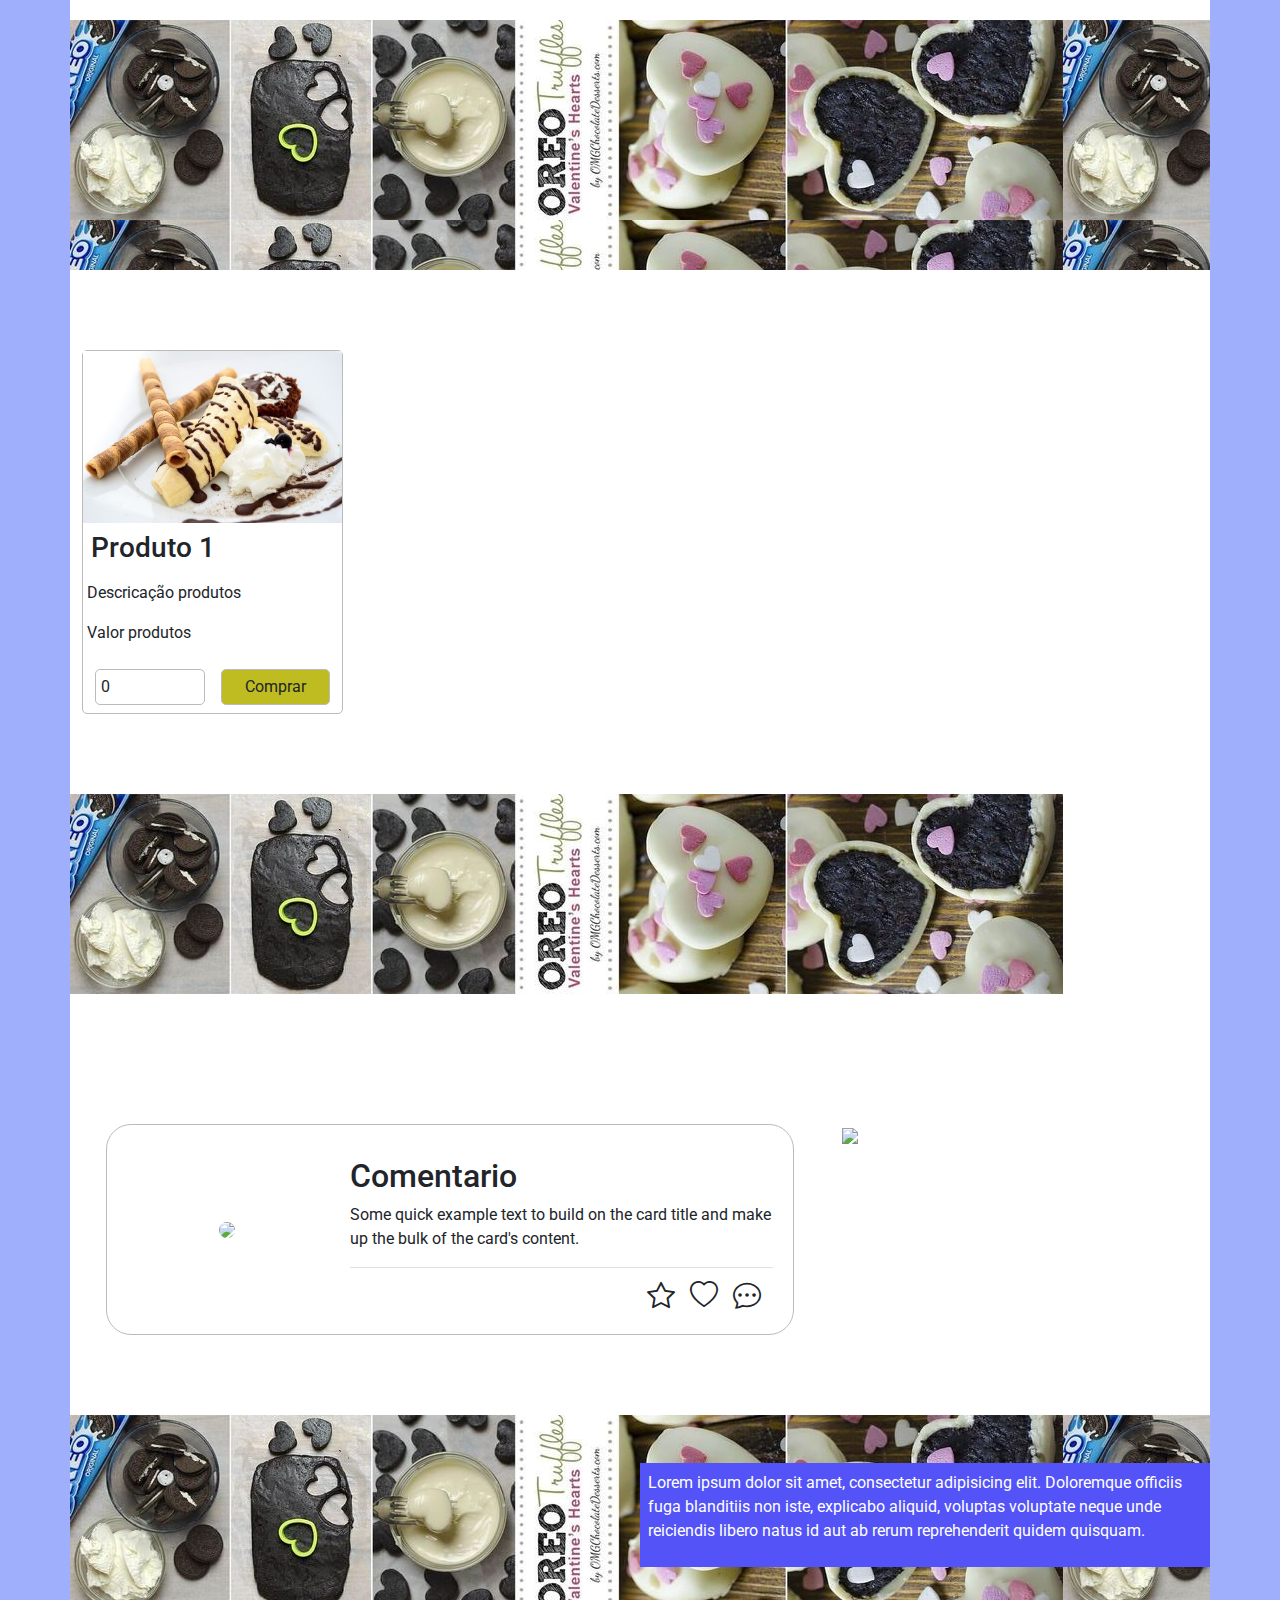
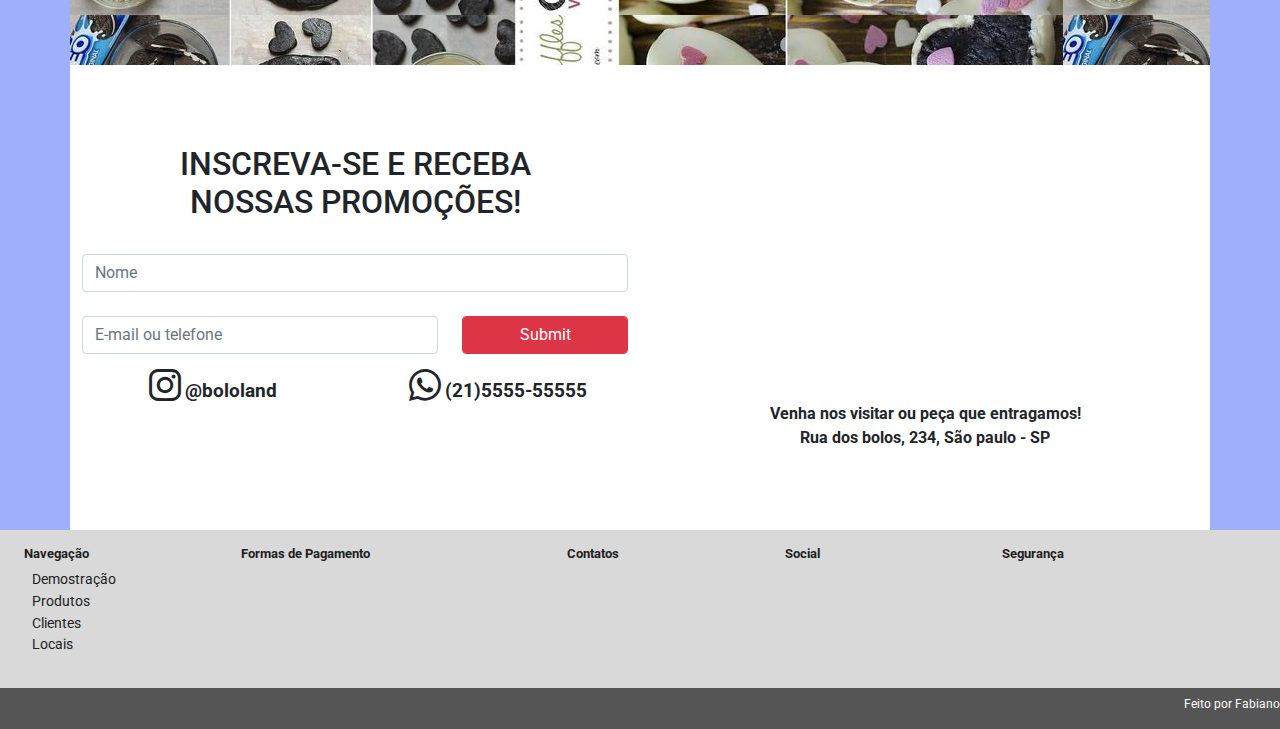
==== commit 61456ceb: "2021-01-31 - rodape" ====
--- a/index.html
+++ b/index.html
@@ -58,51 +58,40 @@
         </div>
     </nav> -->
 
-    <nav class="navbar navbar-expand-lg navbar-dark bg-blue">
+    <nav class="navbar navbar-expand-lg sticky-top navbar-dark bg-blue">
         <div class="container">
             <!-- <a class="navbar-brand" href="#">Navbar</a> -->
-            <button class="navbar-toggler ms-auto" type="button" data-bs-toggle="collapse"
-                data-bs-target="#navbarSupportedContent" aria-controls="navbarSupportedContent" aria-expanded="false"
-                aria-label="Toggle navigation">
+            <button class="navbar-toggler ms-auto" type="button" data-bs-toggle="collapse" data-bs-target="#navbarSupportedContent" aria-controls="navbarSupportedContent" aria-expanded="false" aria-label="Toggle navigation">
                 <span class="navbar-toggler-icon"></span>
                 <!--Icone no Menu Celular-->
             </button>
             <div class="collapse navbar-collapse" id="navbarSupportedContent">
+                <ul class="navbar-nav me-auto mb-2 mb-lg-0">
+                    <li class="nav-item">
+                        <a class="nav-link" aria-current="page" href="#home">Inicio</a>
+                    </li>
+                    <li class="nav-item">
+                        <a class="nav-link" href="#demostracao">Demostração</a>
+                    </li>
+                    <li class="nav-item">
+                        <a class="nav-link" href="#produtos">Produtos</a>
+                    </li>
+                    <li class="nav-item">
+                        <a class="nav-link" href="#areaSocial">Clientes</a>
+                    </li>
+                    <li class="nav-item">
+                        <a class="nav-link" href="#contatoMap">Locais</a>
+                    </li>
+                </ul>
+
                 <ul class="navbar-nav ms-auto mb-2 mb-lg-0">
                     <li class="nav-item">
-                        <a class="nav-link active" aria-current="page" href="index.html">Inicio</a>
-                    </li>
-                    <li class="nav-item">
-                        <a class="nav-link" href="#demostracao">Demostração</a>
-                    </li>
-                    <li class="nav-item">
-                        <a class="nav-link" href="#produtos">Produtos</a>
-                    </li>
-                    <li class="nav-item">
-                        <a class="nav-link" href="#areaSocial">Clientes</a>
-                    </li>
-                    <li class="nav-item">
-                        <a class="nav-link" href="#contatoMap">Locais</a>
-                    </li>
-
-                    <!-- <li class="nav-item dropdown">
-                        <a class="nav-link dropdown-toggle" href="#" id="navbarDropdown" role="button"
-                            data-bs-toggle="dropdown" aria-expanded="false">
-                            Dropdown
-                        </a>
-                        <ul class="dropdown-menu" aria-labelledby="navbarDropdown">
-                            <li><a class="dropdown-item" href="#">Action</a></li>
-                            <li><a class="dropdown-item" href="#">Another action</a></li>
-                            <li>
-                                <hr class="dropdown-divider">
-                            </li>
-                            <li><a class="dropdown-item" href="#">Something else here</a></li>
-                        </ul>
-                    </li> -->
-
-                    <!-- <li class="nav-item">
-                        <a class="nav-link disabled">Disabled</a>
-                    </li> -->
+                        <a class="nav-link" href="pages/logon.html">Entrar</a>
+                    </li>
+                    <li class="nav-item">
+                        <a class="nav-link" href="pages/produto-pedido.html">Pedidos</a>
+                    </li>
+
                 </ul>
 
                 <!-- <form class="d-flex">
@@ -126,13 +115,11 @@
                     <!-- <img src="img/produtos/p3.jpg" class="d-block w-100" alt="..."> -->
                 </div>
             </div>
-            <button class="carousel-control-prev" type="button" data-bs-target="#carouselExampleControls"
-                data-bs-slide="prev">
+            <button class="carousel-control-prev" type="button" data-bs-target="#carouselExampleControls" data-bs-slide="prev">
                 <span class="carousel-control-prev-icon" aria-hidden="true"></span>
                 <span class="visually-hidden">Previous</span>
             </button>
-            <button class="carousel-control-next" type="button" data-bs-target="#carouselExampleControls"
-                data-bs-slide="next">
+            <button class="carousel-control-next" type="button" data-bs-target="#carouselExampleControls" data-bs-slide="next">
                 <span class="carousel-control-next-icon" aria-hidden="true"></span>
                 <span class="visually-hidden">Next</span>
             </button>
@@ -142,36 +129,36 @@
 
     <section id="demostracao" class="container bg-white">
         <div class="row">
-            <div class="col-md-2 col-4 text-center">
-                <img src="icone.png" alt="Demostração" class="img-fluid imgSocial rounded-circle">
-                <h3>Produto</h3>
-            </div>
-            <div class="col-md-2 col-4 text-center">
-                <img src="icone.png" alt="Demostração" class="img-fluid imgSocial rounded-circle">
-                <h3>Produto</h3>
-            </div>
-            <div class="col-md-2 col-4 text-center">
-                <img src="icone.png" alt="Demostração" class="img-fluid imgSocial rounded-circle">
-                <h3>Produto</h3>
-            </div>
-            <div class="col-md-2 col-4 text-center">
-                <img src="icone.png" alt="Demostração" class="img-fluid imgSocial rounded-circle">
-                <h3>Produto</h3>
-            </div>
-            <div class="col-md-2 col-4 text-center">
-                <img src="icone.png" alt="Demostração" class="img-fluid imgSocial rounded-circle">
-                <h3>Produto</h3>
-            </div>
-            <div class="col-md-2 col-4 text-center">
-                <img src="icone.png" alt="Demostração" class="img-fluid imgSocial rounded-circle">
-                <h3>Produto</h3>
+            <div class="col-md-2 col-4 text-center py-2">
+                <img src="icone.png" alt="Demostração" class="img-fluid imgSocial rounded-circle">
+                <h4>Produto</h4>
+            </div>
+            <div class="col-md-2 col-4 text-center py-2">
+                <img src="icone.png" alt="Demostração" class="img-fluid imgSocial rounded-circle">
+                <h4>Produto</h4>
+            </div>
+            <div class="col-md-2 col-4 text-center py-2">
+                <img src="icone.png" alt="Demostração" class="img-fluid imgSocial rounded-circle">
+                <h4>Produto</h4>
+            </div>
+            <div class="col-md-2 col-4 text-center py-2 ">
+                <img src="icone.png" alt="Demostração" class="img-fluid imgSocial rounded-circle">
+                <h4>Produto</h4>
+            </div>
+            <div class="col-md-2 col-4 text-center py-2">
+                <img src="icone.png" alt="Demostração" class="img-fluid imgSocial rounded-circle">
+                <h4>Produto</h4>
+            </div>
+            <div class="col-md-2 col-4 text-center py-2">
+                <img src="icone.png" alt="Demostração" class="img-fluid imgSocial rounded-circle">
+                <h4>Produto</h4>
             </div>
 
             <div class="col-1"></div>
             <div class="demostracaoDetalhe col-10">
-                <div class="bg-black text-white col-6 mt-5 p-1 position-relative top-0 start-50">
-                    <p>Lorem ipsum, dolor sit amet consectetur adipisicing elit. Mollitia adipisci blanditiis, iste
-                        debitis.</p>
+                <div class="bg-black text-white col-6 mt-5 p-2 position-relative top-0 start-50">
+                    <p>Lorem ipsum, dolor sit amet consectetur adipisicing elit. Mollitia adipisci blanditiis, iste debitis.
+                    </p>
                 </div>
             </div>
             <div class="col-1"></div>
@@ -192,13 +179,11 @@
                             <img src="img/produtos/produto01.jpg" alt="Produto 1" class="img-fluid p-0">
                         </a>
                     </div>
-                    <div class="p-1">
-                        <h2>Produto 1</h2>
-                    </div>
-                    <div class="p-1">
+                    <div class="p-2">
+                        <h3>Produto 1</h3>
+                    </div>
+                    <div class="px-1">
                         <p>Descricação produtos</p>
-                    </div>
-                    <div class="p-1">
                         <p>Valor produtos</p>
                     </div>
                     <div class="row px-3">
@@ -230,14 +215,13 @@
         <div class="row">
             <div class="col-md-8 col-12 px-5">
                 <div class="row produtos p-2 border-circle">
-                    <div class="col-md-4 col-12 text-center">
+                    <div class="col-md-4 col-12 text-center my-auto">
                         <img src="https://picsum.photos/200/200" class="img-fluid rounded-circle">
                     </div>
                     <div class="col-md-8 col-12 pt-4">
                         <div class="border-bottom">
                             <h2>Comentario</h2>
-                            <p>Some quick example text to build on the card title and make up the bulk of the card's
-                                content.
+                            <p>Some quick example text to build on the card title and make up the bulk of the card's content.
                             </p>
                         </div>
                         <div class="p-2 text-end fs-3">
@@ -254,14 +238,12 @@
         </div>
     </section>
 
-    <section class="bg-white bg-black p-0">
-        <a href="https://www.w3schools.com" target="_blank">
-            <div id="propaganda4" class="container">
-                <h2>Lorem ipsum dolor sit amet, consectetur adipisicing elit. Doloremque officiis fuga blanditiis non
-                    iste,
-                    explicabo aliquid, voluptas voluptate neque unde reiciendis libero natus id aut ab rerum
-                    reprehenderit
-                    quidem quisquam.</h2>
+    <section class="p-0">
+        <a href="https://www.w3schools.com" target="_blank" class="nolink">
+            <div id="propaganda4" class="container pt-5">
+                <div class="bg-blue white col-md-6 col-12 ms-auto p-2">
+                    <p>Lorem ipsum dolor sit amet, consectetur adipisicing elit. Doloremque officiis fuga blanditiis non iste, explicabo aliquid, voluptas voluptate neque unde reiciendis libero natus id aut ab rerum reprehenderit quidem quisquam.</p>
+                </div>
             </div>
         </a>
     </section>
@@ -287,40 +269,70 @@
                         </div>
                     </div>
                 </form>
+                <div class="row text-center pt-2">
+                    <div class="col-6">
+                        <a href="https://www.instagram.com/bololandmx/" class="nolink">
+                            <i class="bi bi-instagram icon"></i>
+                            <b class="fontIcon"> @bololand</b>
+                        </a>
+                    </div>
+                    <div class="col-6">
+                        <a href="tel:+55 21 5555-55555" class="nolink">
+                            <i class="bi bi-whatsapp icon"></i>
+                            <b class="fontIcon"> (21)5555-55555</b>
+                        </a>
+                    </div>
+                </div>
             </div>
 
             <div class="col-md-6 col-12">
-                <iframe
-                    src="https://www.google.com/maps/embed?pb=!1m14!1m12!1m3!1d2584.1478118994096!2d-46.59717141063949!3d-23.65675093718646!2m3!1f0!2f0!3f0!3m2!1i1024!2i768!4f13.1!5e0!3m2!1spt-BR!2sbr!4v1643415486843!5m2!1spt-BR!2sbr"
-                    width="99%" height="350" style="border:0;" allowfullscreen="" loading="lazy">
+                <iframe src="https://www.google.com/maps/embed?pb=!1m14!1m12!1m3!1d2584.1478118994096!2d-46.59717141063949!3d-23.65675093718646!2m3!1f0!2f0!3f0!3m2!1i1024!2i768!4f13.1!5e0!3m2!1spt-BR!2sbr!4v1643415486843!5m2!1spt-BR!2sbr" width="99%" height="250" style="border:0;"
+                    allowfullscreen="" loading="lazy">
                 </iframe>
-            </div>
-        </div>
-    </section>
-
-    <footer class="bg-blue white">
-        <div class="row">
-            <div class="col-2">
-                <ul class="listLink">
-                    <li class="listLink">
-                        <a class="" href="#demostracao">Demostração</a>
-                    </li>
-                    <li class="listLink">
-                        <a class="" href="#produtos">Produtos</a>
-                    </li>
-                    <li class="listLink">
-                        <a class="" href="#areaSocial">Clientes</a>
-                    </li>
-                    <li class="listLink">
-                        <a class="" href="#contatoMap">Locais</a>
-                    </li>
-                </ul>
-            </div>
-            <div class="col-2"></div>
-            <div class="col-3"></div>
-            <div class="col-2"></div>
-            <div class="col-3"></div>
-            <div class="col-12 bg-gray">
+                <div class="text-center">
+                    <b>Venha nos visitar ou peça que entragamos!<br> Rua dos bolos, 234, São paulo - SP</b>
+                </div>
+            </div>
+        </div>
+    </section>
+
+    <footer class="bg-blue black bg-gray-light">
+        <div class="row">
+            <div class="col-12 py-3">
+                <div class="row">
+                    <div class="col-md-2">
+                        <h4 class="ps-4">Navegação</h4>
+                        <ul class="listLink">
+                            <li class="listLink">
+                                <a class="nolink" href="#demostracao">Demostração</a>
+                            </li>
+                            <li class="listLink">
+                                <a class="nolink" href="#produtos">Produtos</a>
+                            </li>
+                            <li class="listLink">
+                                <a class="nolink" href="#areaSocial">Clientes</a>
+                            </li>
+                            <li class="listLink">
+                                <a class="nolink" href="#contatoMap">Locais</a>
+                            </li>
+                        </ul>
+                    </div>
+                    <div class="col-md-3">
+                        <h4 class="ps-4">Formas de Pagamento</h4>
+                        <img src="img/pagamento.jpg" alt="" class="img-fluid">
+                    </div>
+                    <div class="col-md-2">
+                        <h4 class="ps-4">Contatos</h4>
+                    </div>
+                    <div class="col-md-2">
+                        <h4 class="ps-4">Social</h4>
+                    </div>
+                    <div class="col-md-3">
+                        <h4 class="ps-4">Segurança</h4>
+                    </div>
+                </div>
+            </div>
+            <div class="col-12 bg-gray white copyRight pt-2">
                 <p>Feito por Fabiano</p>
             </div>
         </div>
--- a/css/site.css
+++ b/css/site.css
@@ -1,7 +1,8 @@
 /* 
-    Fonte: https://fonts.google.com/specimenTab?standard-styles#about
+Fonte: https://fonts.google.com/specimenTab?standard-styles#about
 */
 
+@import url('https://fonts.googleapis.com/css2?family=Roboto&display=swap');
 #propaganda2,
 #propaganda3,
 #propaganda4 {
@@ -12,19 +13,19 @@
     min-height: 250px;
 }
 
-@import url('https://fonts.googleapis.com/css2?family=Roboto&display=swap');
 header {
     background-image: url(../img/produtos/bake-1003685_960_720.jpg);
     background-position: center;
     background-size: cover;
-    height: auto;
-    min-height: 200px;
+    height: 100%;
+    min-height: 230px;
     /* text-align: center; */
     /* padding: 60px; */
 }
 
 
 /* Navegação */
+
 
 /* nav {
     position: sticky;
@@ -33,35 +34,41 @@
     width: 100%;
 } */
 
- /* nav ul {
+
+/* nav ul {
     display: inline-block
 } */
+
 
 /* nav ul li {
     display: block;
     line-height: 30px;
 } */
 
+
 /* nav ul li a {
     color: #ffffff;
     text-decoration: none;
     padding: 15px 25px;
 } */
+
 
 /* nav ul li a:hover {
     color: #0022cc;
     background-color: #ffffff;
     border-bottom: solid 5px #ecdd0b;
     font-weight: bold;
-} */ 
-.navbar{
+} */
+
+.navbar {
     padding: 0;
 }
 
-.nav-link a{
+.nav-link a {
     color: #fff !important;
 }
-.nav-link a:hover{
+
+.nav-link a:hover {
     color: #0022cc !important;
     background-color: #ffffff;
     border-bottom: solid 5px #ecdd0b;
@@ -70,11 +77,13 @@
 
 
 /* Corpo */
+
 body {
     font-family: 'Roboto', sans-serif;
-    font-size: 1.250em;
+    font-size: 1em;
     background-color: #a0affb;
 }
+
 
 /* Areas */
 
@@ -97,7 +106,7 @@
     z-index: 1000;
 }
 
-.logo img{
+.logo img {
     max-height: 200px;
 }
 
@@ -113,7 +122,7 @@
     padding: 5px;
 }
 
-.demostracaoDetalhe{
+.demostracaoDetalhe {
     height: auto;
     min-height: 450px;
     background-image: url(../img/produtos/produto01.jpg);
@@ -122,45 +131,54 @@
     font-size: 1.2222em;
 }
 
-.vertical{
-    display: table-cell;vertical-align:middle
-}
-
-.border-circle{
+.vertical {
+    display: table-cell;
+    vertical-align: middle
+}
+
+.border-circle {
     border-radius: 25px;
 }
 
-.imgBG1, .imgBG2, .imgBG3{
+.imgBG1,
+.imgBG2,
+.imgBG3 {
     background-size: cover;
     background-position: center;
     min-height: 500px;
 }
 
-.imgBG1 { background-image: url(../img/produtos/p1.jpg);}
-
-.imgBG2 { background-image: url(../img/produtos/produto02.jpg);}
-
-.imgBG3 { background-image: url(../img/produtos/p3.jpg);}
-
-.imgSocial{
+.imgBG1 {
+    background-image: url(../img/produtos/p1.jpg);
+}
+
+.imgBG2 {
+    background-image: url(../img/produtos/produto02.jpg);
+}
+
+.imgBG3 {
+    background-image: url(../img/produtos/p3.jpg);
+}
+
+.imgSocial {
     padding: 30px;
 }
 
-.conteudoCentro{
- height: 100%;
- min-height: 250px;
-}
-
-.respansive{
+.conteudoCentro {
+    height: 100%;
+    min-height: 250px;
+}
+
+.respansive {
     width: 100%;
 }
 
-.listLink{
+.listLink {
     text-decoration: none;
     list-style: none;
 }
 
-.btnVoltar{
+.btnVoltar {
     position: fixed;
     bottom: 20px;
     right: 20px;
@@ -169,31 +187,58 @@
     /* border: solid 3px;
     border-radius: 50px; */
 }
-.btnVoltar a{
-    text-decoration: none;
-}
+
+.btnVoltar a {
+    text-decoration: none;
+}
+
+.nolink {
+    text-decoration: none;
+    color: inherit;
+}
+
+.icon {
+    font-size: 2em;
+}
+
+.fontIcon {
+    font-size: 1.2em;
+}
+
+.copyRight {
+    font-size: 0.8em;
+    text-align: right;
+}
+
+footer {
+    font-size: 0.9em;
+}
+
+footer h4 {
+    font-size: 0.9em;
+    font-weight: bold;
+}
+
 
 /* Media */
-@media screen and (max-width:768px){
-    .retirarElemento{
+
+@media screen and (max-width:768px) {
+    .retirarElemento {
         display: none;
     }
- 
-    .logo{
+    .logo {
         width: 100%;
         text-align: center;
     }
-
-    .imgSocial{
+    .imgSocial {
         padding: 20px;
     }
-   
 }
 
 @media print {
     #propaganda2,
-    #propaganda3,   
+    #propaganda3,
     #propaganda4 {
         display: none;
     }
-} +}--- a/css/cores.css
+++ b/css/cores.css
@@ -38,6 +38,14 @@
     color: #555;
 }
 
-.borda-azul{
+.bg-gray-light {
+    background-color: rgb(218, 217, 217);
+}
+
+.gray-light {
+    color: rgb(218, 217, 217);
+}
+
+.borda-azul {
     border: solid 1px #5353f8;
 }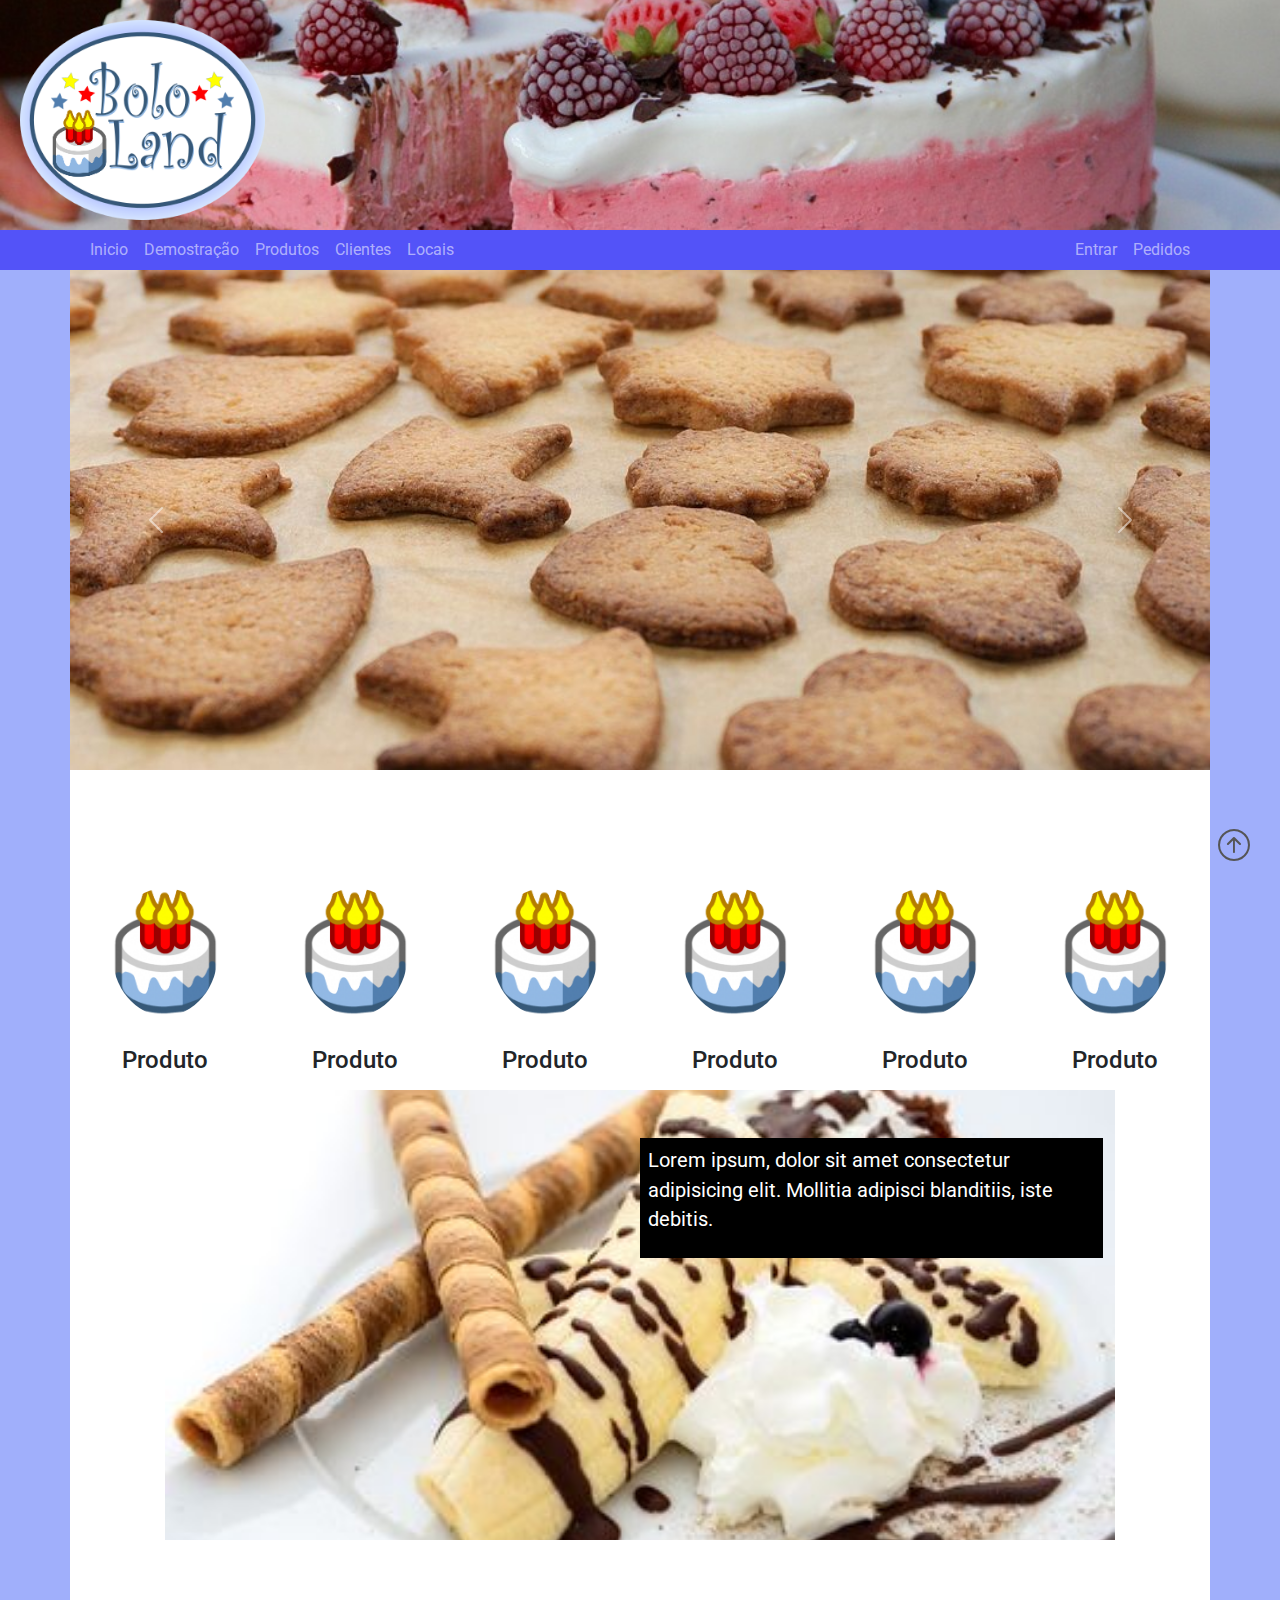
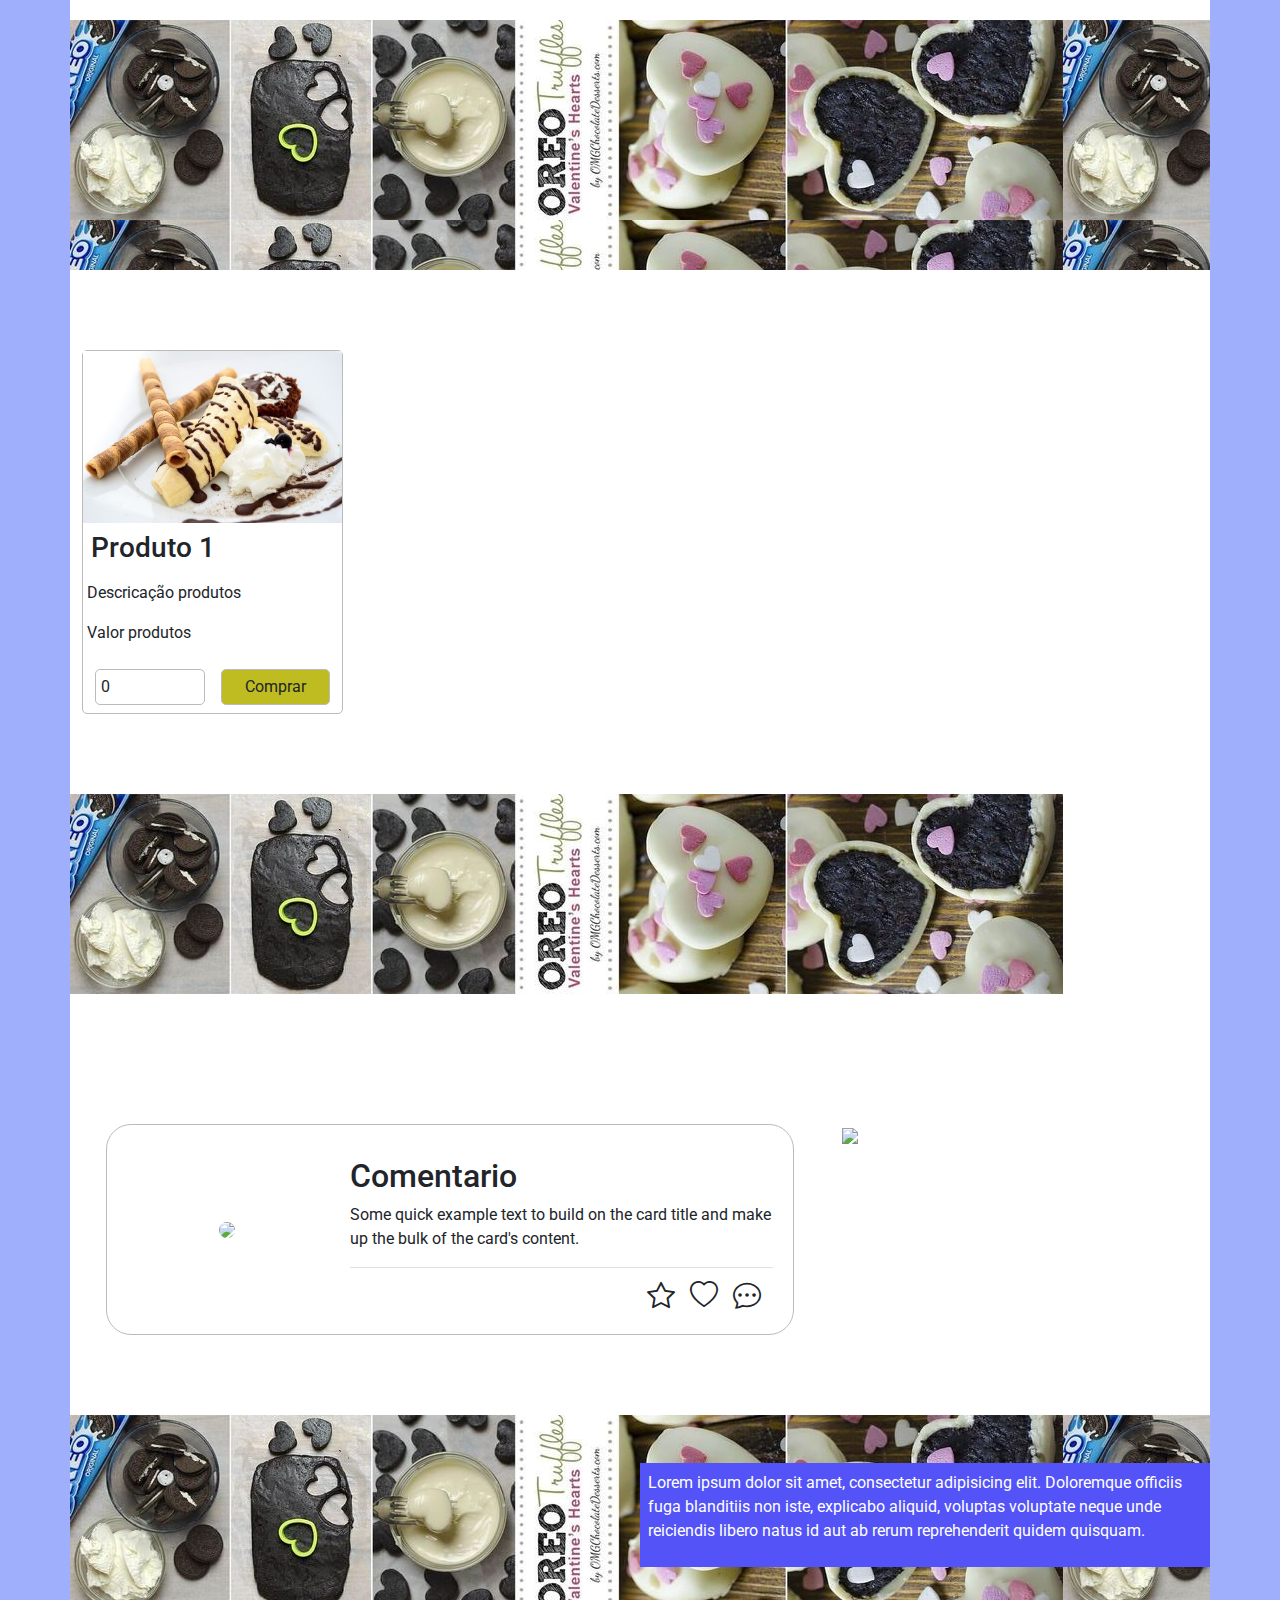
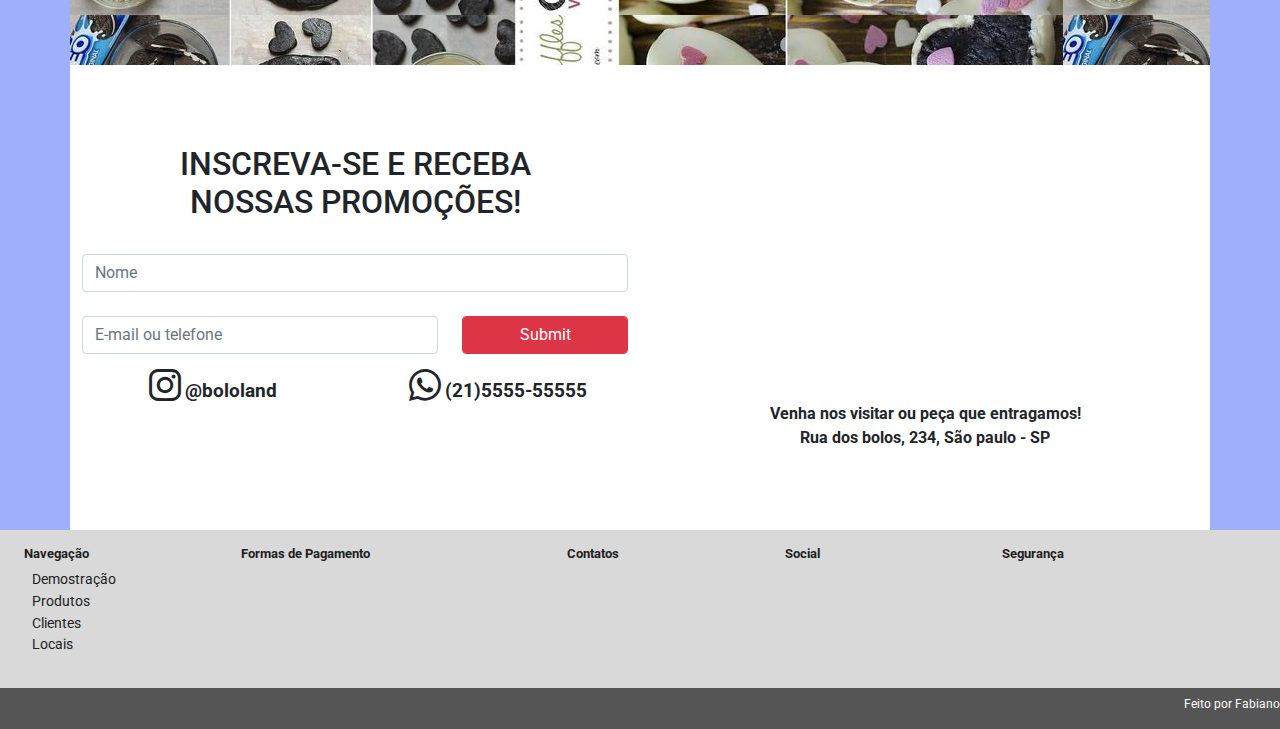
==== commit 65f7d286: "atualizando" ====
--- a/index.html
+++ b/index.html
@@ -277,8 +277,10 @@
                         </a>
                     </div>
                     <div class="col-6">
+                        <a href="https://api.whatsapp.com/send?l=pt-BR&phone=5521981766143&text=Oi" class="nolink"><i
+                                class="bi bi-whatsapp icon"></i></a>
                         <a href="tel:+55 21 5555-55555" class="nolink">
-                            <i class="bi bi-whatsapp icon"></i>
+                            <!-- <i class="bi bi-whatsapp icon"></i> -->
                             <b class="fontIcon"> (21)5555-55555</b>
                         </a>
                     </div>
@@ -333,7 +335,9 @@
                 </div>
             </div>
             <div class="col-12 bg-gray white copyRight pt-2">
-                <p>Feito por Fabiano</p>
+                <a href="" class="nolink">
+                    <p>Feito por Fabiano</p>
+                </a>
             </div>
         </div>
     </footer>
--- a/css/site.css
+++ b/css/site.css
@@ -81,6 +81,7 @@
 body {
     font-family: 'Roboto', sans-serif;
     font-size: 1em;
+    /*16px*/
     background-color: #a0affb;
 }
 
@@ -192,12 +193,17 @@
     text-decoration: none;
 }
 
+a {
+    color: #555;
+}
+
 .nolink {
     text-decoration: none;
     color: inherit;
 }
 
 .icon {
+    /*32px*/
     font-size: 2em;
 }
 
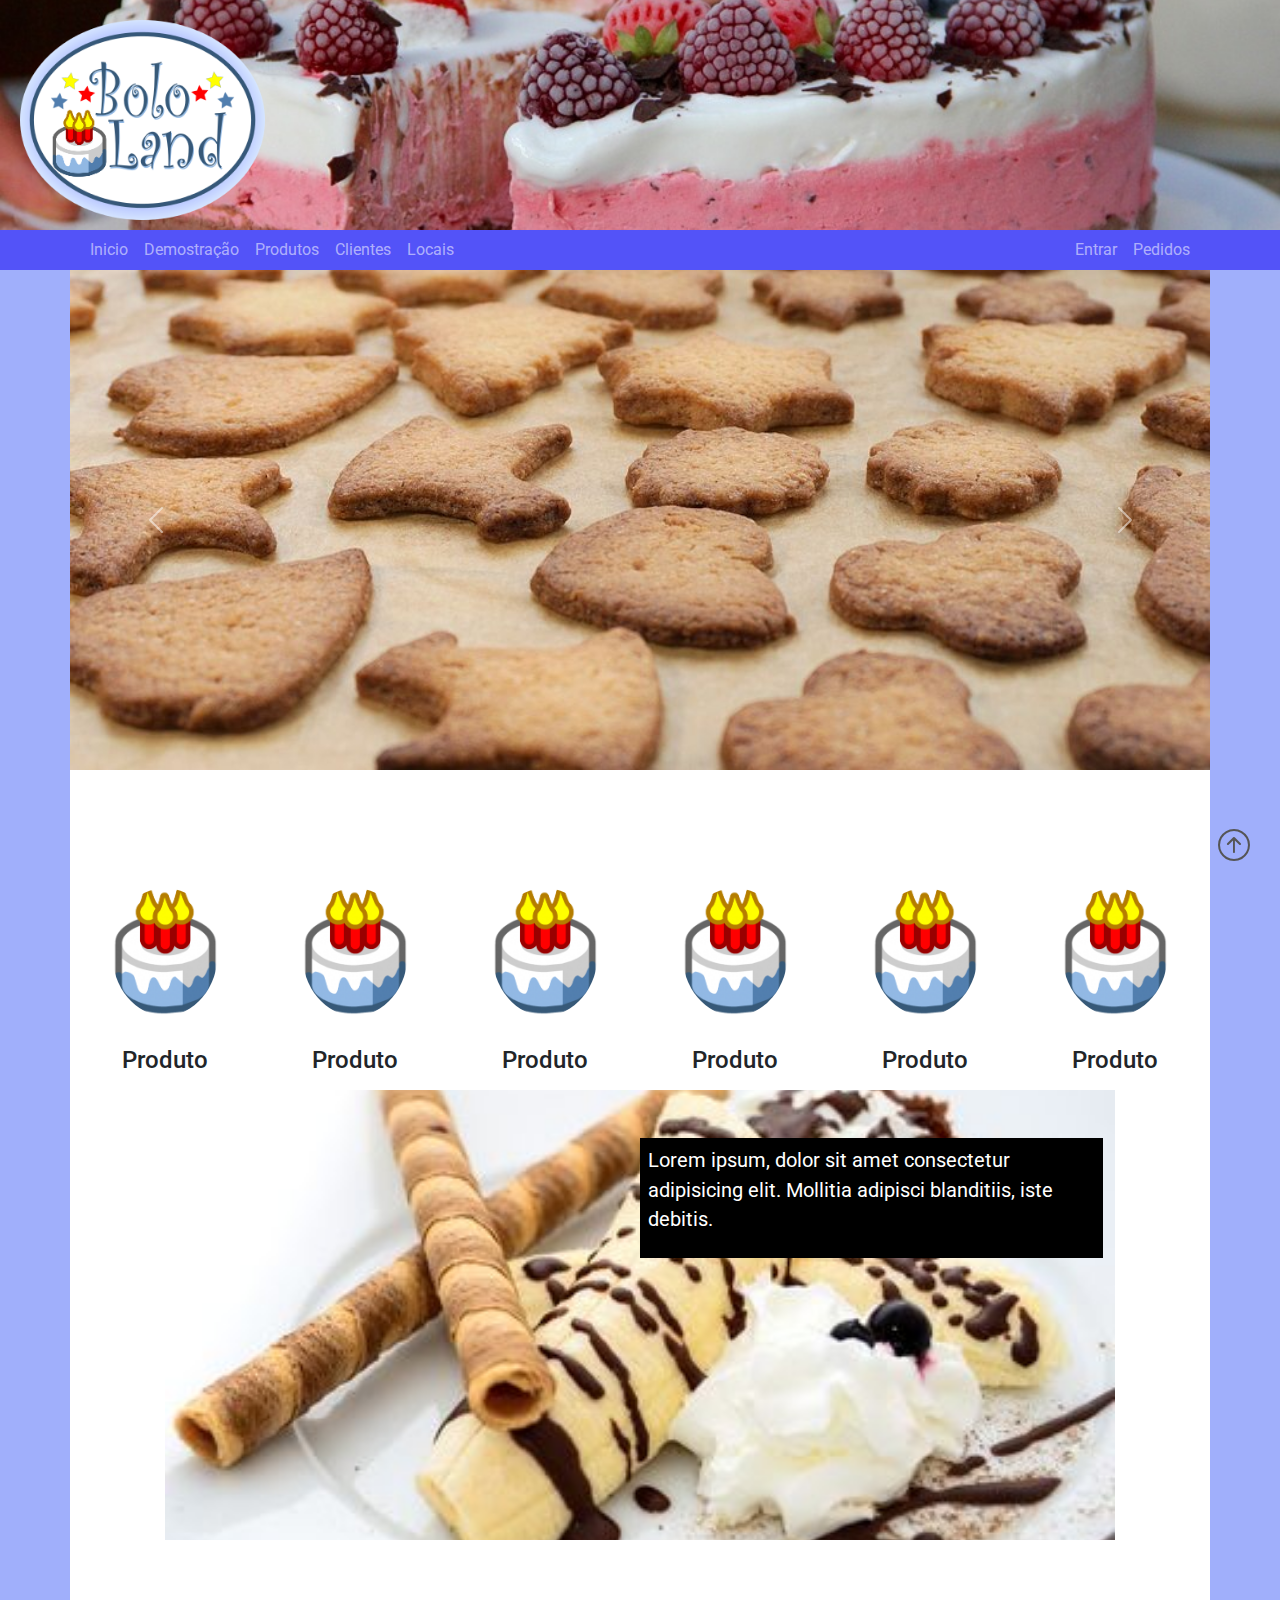
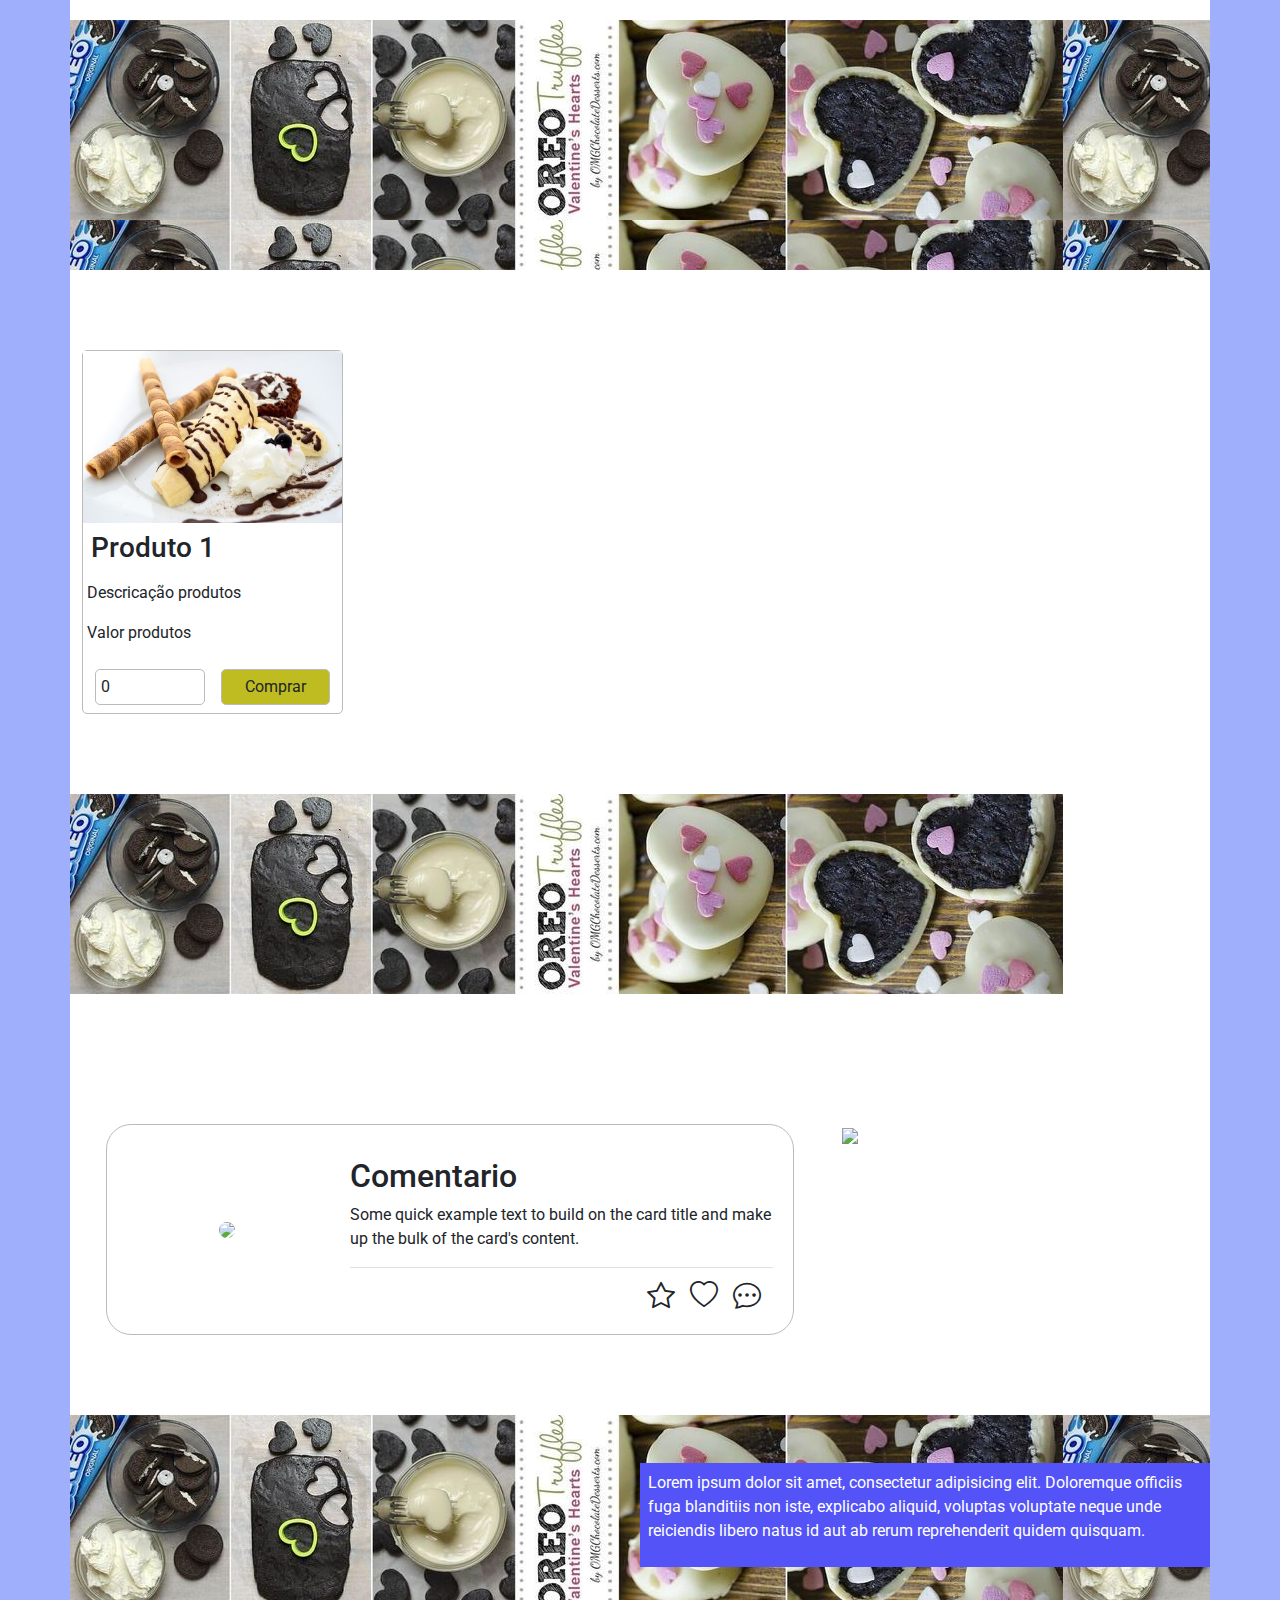
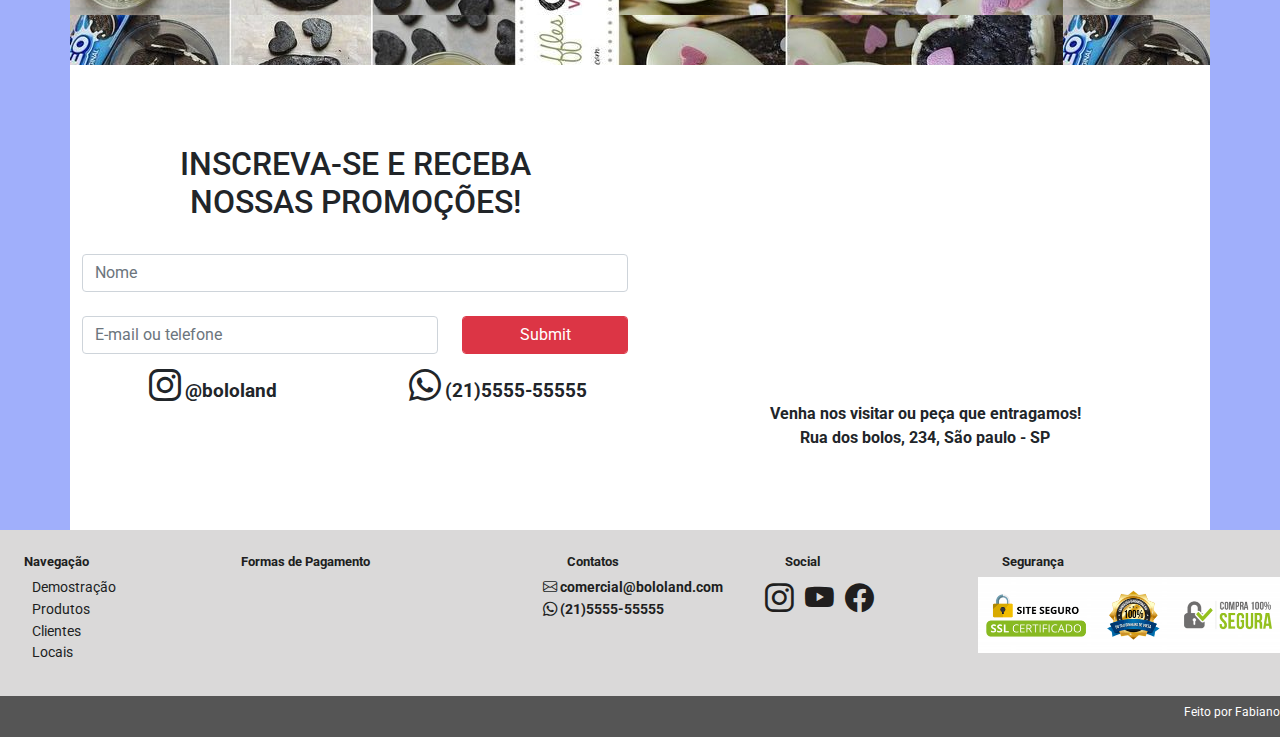
==== commit cc4f86f8: "updates login e footer" ====
--- a/index.html
+++ b/index.html
@@ -8,7 +8,7 @@
     <meta name="viewport" content="width=device-width, initial-scale=1.0">
     <meta http-equiv="X-UA-Compatible" content="IE=edge">
     <title>Bololand</title>
-    <link rel="icon" type="image/x-icon" href="icone.png">
+    <link rel="icon" type="image/x-icon" href="/icone.png">
 
     <!-- <link href="https://cdn.jsdelivr.net/npm/bootstrap@5.1.3/dist/css/bootstrap.min.css" rel="stylesheet"
         integrity="sha384-1BmE4kWBq78iYhFldvKuhfTAU6auU8tT94WrHftjDbrCEXSU1oBoqyl2QvZ6jIW3" crossorigin="anonymous"> -->
@@ -18,8 +18,8 @@
     <!-- <link rel="stylesheet" type="text/css" href="css/reset.css">
     <link rel="stylesheet" type="text/css" href="css/padrao.css"> -->
 
-    <link rel="stylesheet" type="text/css" href="css/site.css">
-    <link rel="stylesheet" type="text/css" href="css/cores.css">
+    <link rel="stylesheet" type="text/css" href="/css/site.css">
+    <link rel="stylesheet" type="text/css" href="/css/cores.css">
 
     <!-- <link rel="preconnect" href="https://fonts.googleapis.com">
 <link rel="preconnect" href="https://fonts.gstatic.com" crossorigin>
@@ -269,7 +269,7 @@
                         </div>
                     </div>
                 </form>
-                <div class="row text-center pt-2">
+                <div class="row text-center py-2">
                     <div class="col-6">
                         <a href="https://www.instagram.com/bololandmx/" class="nolink">
                             <i class="bi bi-instagram icon"></i>
@@ -302,7 +302,7 @@
         <div class="row">
             <div class="col-12 py-3">
                 <div class="row">
-                    <div class="col-md-2">
+                    <div class="col-md-2 col-6  pt-2">
                         <h4 class="ps-4">Navegação</h4>
                         <ul class="listLink">
                             <li class="listLink">
@@ -319,18 +319,35 @@
                             </li>
                         </ul>
                     </div>
-                    <div class="col-md-3">
+                    <div class="col-md-3 col-6  pt-2">
                         <h4 class="ps-4">Formas de Pagamento</h4>
-                        <img src="img/pagamento.jpg" alt="" class="img-fluid">
-                    </div>
-                    <div class="col-md-2">
+                        <img src="/img/pagamento.jpg" alt="" class="img-fluid">
+                    </div>
+                    <div class="col-md-2 col-6  pt-2">
                         <h4 class="ps-4">Contatos</h4>
-                    </div>
-                    <div class="col-md-2">
+                        <div>
+                            <a href="email:comercial@bololand.com" class="nolink">
+                                <i class="bi bi-envelope"></i>
+                                <b class="text"> comercial@bololand.com </b>
+                            </a>
+                        </div>
+                        <div>
+                            <a href="https://api.whatsapp.com/send?l=pt-BR&phone=5521981766143&text=Oi" class="nolink"><i class="bi bi-whatsapp"></i></a>
+                            <a href="tel:+55 21 5555-55555" class="nolink">
+                                <!-- <i class="bi bi-whatsapp icon"></i> -->
+                                <b class="text"> (21)5555-55555</b>
+                            </a>
+                        </div>
+                    </div>
+                    <div class="col-md-2 col-6  pt-2">
                         <h4 class="ps-4">Social</h4>
-                    </div>
-                    <div class="col-md-3">
+                        <i class="bi bi-instagram icon mx-1"></i>
+                        <i class="bi bi-youtube icon  mx-1"></i>
+                        <i class="bi bi-facebook icon  mx-1"></i>
+                    </div>
+                    <div class="col-md-3 col-6  pt-2">
                         <h4 class="ps-4">Segurança</h4>
+                        <img src="/img/seguro_e_confiavel-600x151.png" alt="" class="img-fluid">
                     </div>
                 </div>
             </div>
@@ -350,7 +367,7 @@
         integrity="sha384-7+zCNj/IqJ95wo16oMtfsKbZ9ccEh31eOz1HGyDuCQ6wgnyJNSYdrPa03rtR1zdB"
         crossorigin="anonymous"></script> -->
 
-    <script src="lib/js/bootstrap.min.js"></script>
+    <script src="/lib/js/bootstrap.min.js"></script>
 </body>
 
 </html>--- a/css/site.css
+++ b/css/site.css
@@ -233,11 +233,16 @@
         display: none;
     }
     .logo {
+        position: relative;
+        left: 0;
         width: 100%;
         text-align: center;
     }
     .imgSocial {
         padding: 20px;
+    }
+    footer div {
+        text-align: center;
     }
 }
 
